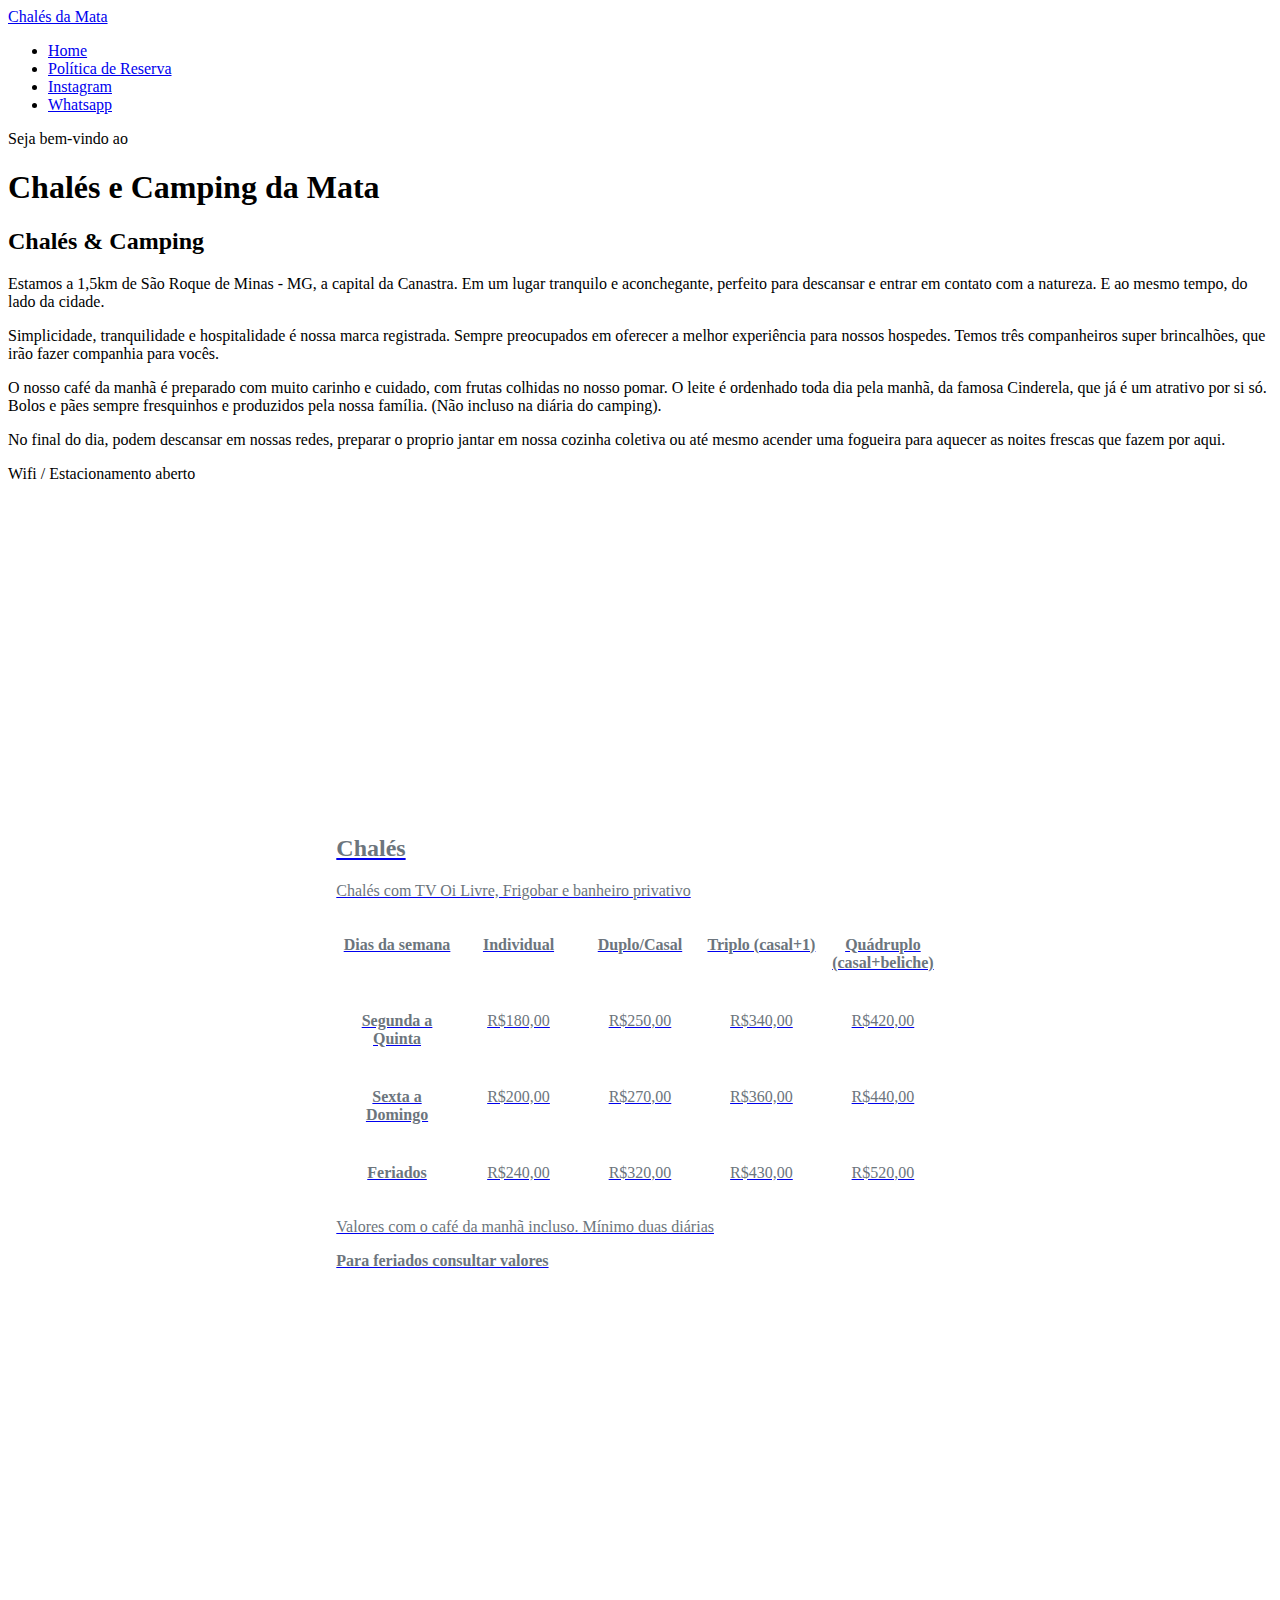
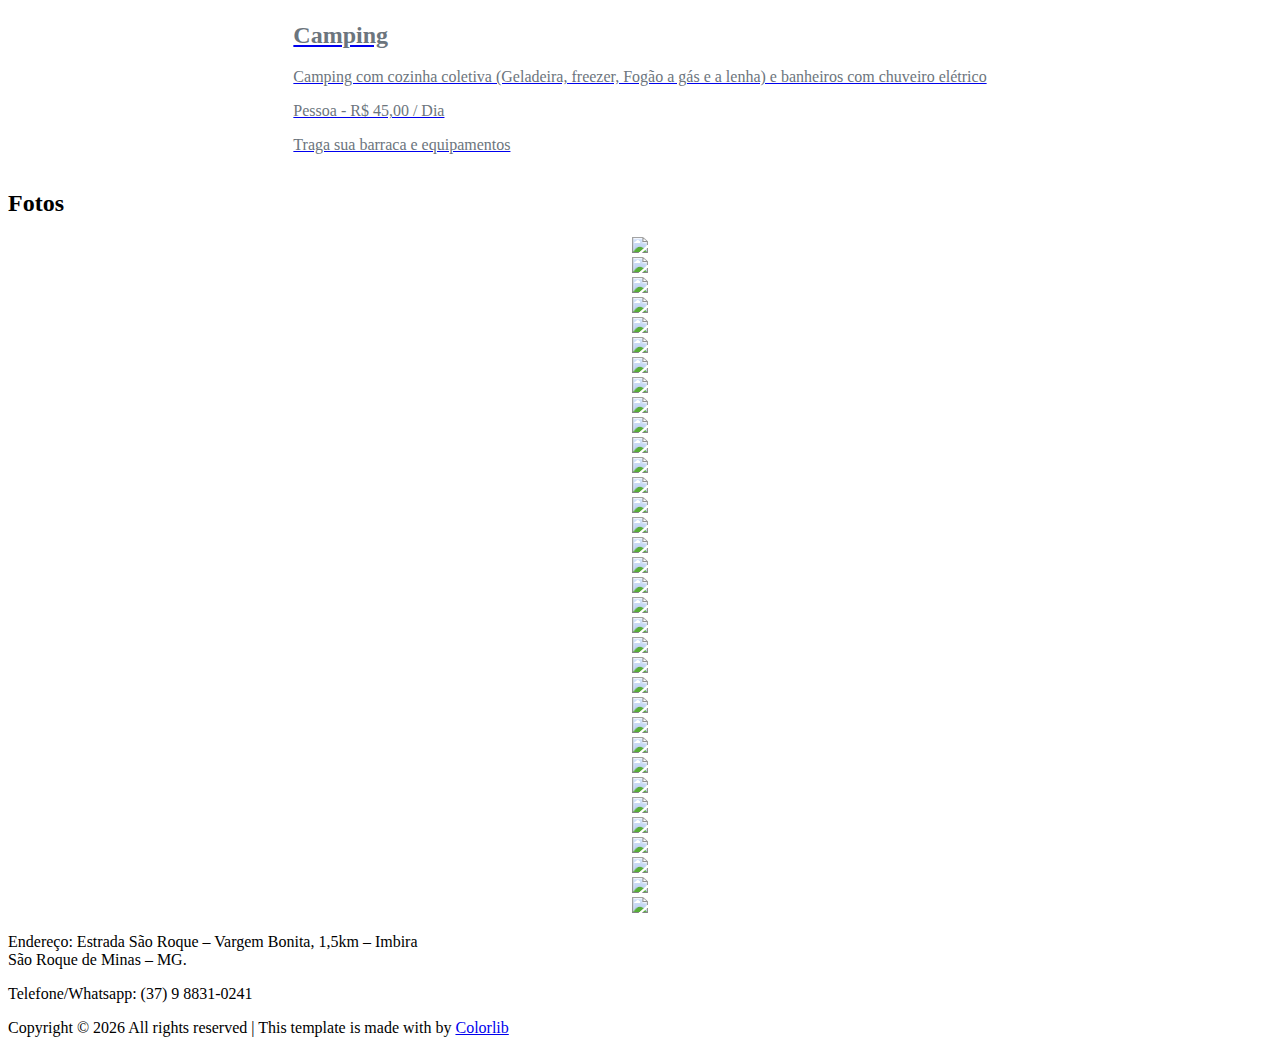
==== index.html @ 2c1f2ed2 "mudança nos preços" ====
<!DOCTYPE HTML>
<html>

<head>
  <meta charset="utf-8">
  <meta http-equiv="X-UA-Compatible" content="IE=edge">
  <title>Chalés e Camping da Mata</title>
  <meta name="viewport" content="width=device-width, initial-scale=1, shrink-to-fit=no">
  <meta name="description" content="" />
  <meta name="keywords" content="dasdasiqweoqwppdasoowq999978s2d2asd7asda5s5" />
  <meta name="author" content="Marcos Rodrigues" />
  <link rel="stylesheet" type="text/css"
    href="//fonts.googleapis.com/css?family=|Roboto+Sans:400,700|Playfair+Display:400,700">

  <link rel="stylesheet" href="css/bootstrap.min.css">
  <link rel="stylesheet" href="css/animate.css">
  <link rel="stylesheet" href="css/owl.carousel.min.css">
  <link rel="stylesheet" href="css/aos.css">
  <link rel="stylesheet" href="css/bootstrap-datepicker.css">
  <link rel="stylesheet" href="css/jquery.timepicker.css">
  <link rel="stylesheet" href="css/fancybox.min.css">

  <link rel="stylesheet" href="fonts/ionicons/css/ionicons.min.css">
  <link rel="stylesheet" href="fonts/fontawesome/css/font-awesome.min.css">

  <!-- Theme Style -->
  <link rel="stylesheet" href="css/style.css">

  <style>
    .owl-carousel.home-slider .slider-item {
      display: flex;
      justify-content: center;
    }
  </style>
</head>

<body>

  <header class="site-header js-site-header">
    <div class="container-fluid">
      <div class="row align-items-center">

        <div class="col-6 col-lg-4 site-logo" data-aos="fade">
          <a href="index.html">Chalés da Mata</a>
          <!-- 
            <img style="height: 70px; width: 70px;" src="/images/logo.png" alt="">
          -->
        </div>
        <div class="col-6 col-lg-8">


          <div class="site-menu-toggle js-site-menu-toggle" data-aos="fade">
            <span></span>
            <span></span>
            <span></span>
          </div>
          <!-- END menu-toggle -->

          <div class="site-navbar js-site-navbar">
            <nav role="navigation">
              <div class="container">
                <div class="row full-height align-items-center">
                  <div class="col-md-6 mx-auto">
                    <ul class="list-unstyled menu">
                      <li class="active"><a href="index.html">Home</a></li>
                      <li><a href="politica.html">Política de Reserva </a></li>
                      <li><a href="https://www.instagram.com/chale_damatacanastra/" target="_blank"><span
                            class="fa fa-instagram"></span> Instagram</a></li>
                      <li><a href="https://api.whatsapp.com/send?phone=5537988310241" target="_blank"><span
                            class="fa fa-whatsapp"></span> Whatsapp</a></li>

                    </ul>
                  </div>
                </div>
              </div>
            </nav>
          </div>
        </div>
      </div>
    </div>
  </header>
  <!-- END head -->

  <section class="site-hero overlay" style="background-image: url(images/chale-2.jpg)"
    data-stellar-background-ratio="0.5">
    <div class="container">
      <div class="row site-hero-inner justify-content-center align-items-center">
        <div class="col-md-10 text-center" data-aos="fade-up">
          <span class="custom-caption text-uppercase text-white d-blo ck  mb-3">Seja bem-vindo ao</span>
          <h1 class="heading">Chalés e Camping da Mata</h1>
          <!-- 
            <div>
                <img style="scale: 0.3;" src="/images/logo.png" alt="">
              </div>
            -->
        </div>
      </div>
    </div>

    <a class="mouse smoothscroll" href="#next">
      <div class="mouse-icon">
        <span class="mouse-wheel"></span>
      </div>
    </a>
  </section>
  <!-- END section -->

  <section class="section bg-light pb-0" id="checkIn">

  </section>

  <section class="section">

    <div class="container">
      <div class="row justify-content-center text-center mb-5">
        <div class="col-md-7">
          <h2 class="heading" data-aos="fade-up">Chalés &amp; Camping</h2>
          <divdata-aos="fade-up" data-aos-delay="100">
            <p>Estamos a 1,5km de São Roque de Minas - MG, a capital da Canastra. Em um lugar tranquilo e aconchegante,
              perfeito para descansar e entrar em contato com a natureza. E ao mesmo tempo, do lado da cidade. </p>
            <p>Simplicidade, tranquilidade e hospitalidade é nossa marca registrada. Sempre preocupados em oferecer a
              melhor experiência para nossos hospedes. Temos três companheiros super
              brincalhões, que irão fazer companhia para vocês. </p>
            <p> O nosso café da manhã é preparado com muito carinho e cuidado, com frutas colhidas no nosso pomar. O
              leite é ordenhado toda dia pela manhã, da famosa Cinderela, que já é um atrativo por si só. Bolos e pães
              sempre fresquinhos e produzidos pela nossa família. (Não incluso na diária do camping). </p>
            <p>No final do dia, podem descansar em nossas redes, preparar o proprio jantar em nossa cozinha coletiva ou
              até mesmo acender uma fogueira para aquecer as noites frescas que fazem por aqui.</p>
            <p> </p>
            <p> Wifi / Estacionamento aberto </p>
        </div>
      </div>
    </div>
    <div style="display:  flex; flex-direction: column; align-items: center;">

      <div class="col-md-9 col-lg-6" data-aos="fade-up">
        <a href="#" class="room">
          <figure class="img-wrap " style="display: flex; justify-content: center;">
            <img src="images/17.jpeg" style="height: 300px;" alt="" class="img-fluid mb-2">
            <img src="images/15.jpeg" style="height: 300px;" alt="" class="img-fluid mb-2">
          </figure>
          <div class="p-2 text-center " style="color:#6c757d;">
            <h2>Chalés</h2>
            <div>
              <p>Chalés com TV Oi Livre, Frigobar e banheiro privativo</p>
              <div>
                <table width="100%" cellspacing="0" cellpadding="4">
                  <tbody>
                    <tr valign="top">
                      <td width="20%">
                        <p style="text-align: center;"><strong>Dias da semana</strong></p>
                      </td>
                      <td width="20%">
                        <p style="text-align: center;"><strong>Individual</strong></p>
                      </td>
                      <td width="20%">
                        <p style="text-align: center;"><strong>Duplo/Casal</strong></p>
                      </td>
                      <td width="20%">
                        <p style="text-align: center;"><strong>Triplo (casal+1)</strong></p>
                      </td>
                      <td width="20%">
                        <p style="text-align: center;"><strong>Quádruplo (casal+beliche)</strong></p>
                      </td>
                    </tr>
                    <tr valign="top">
                      <td width="20%">
                        <p style="text-align: center;"><strong>Segunda a Quinta</strong></p>
                      </td>
                      <td width="20%">
                        <p style="text-align: center;">R$180,00</p>
                      </td>
                      <td width="20%">
                        <p style="text-align: center;">R$250,00</p>
                      </td>
                      <td width="20%">
                        <p style="text-align: center;">R$340,00</p>
                      </td>
                      <td width="20%">
                        <p style="text-align: center;">R$420,00</p>
                      </td>
                    </tr>
                    <tr valign="top">
                      <td width="20%">
                        <p style="text-align: center;"><strong>Sexta a Domingo</strong></p>
                      </td>
                      <td width="20%">
                        <p style="text-align: center;">R$200,00</p>
                      </td>
                      <td width="20%">
                        <p style="text-align: center;">R$270,00</p>
                      </td>
                      <td width="20%">
                        <p style="text-align: center;">R$360,00</p>
                      </td>
                      <td width="20%">
                        <p style="text-align: center;">R$440,00</p>
                      </td>
                    </tr>
                    <tr valign="top">
                      <td width="20%">
                        <p style="text-align: center;"><strong>Feriados</strong></p>
                      </td>
                      <td width="20%">
                        <p style="text-align: center;">R$240,00</p>
                      </td>
                      <td width="20%">
                        <p style="text-align: center;">R$320,00</p>
                      </td>
                      <td width="20%">
                        <p style="text-align: center;">R$430,00</p>
                      </td>
                      <td width="20%">
                        <p style="text-align: center;">R$520,00</p>
                      </td>
                    </tr>
                  </tbody>
                </table>
              </div>
              <p>Valores com o café da manhã incluso. Mínimo duas diárias</p>
              <p><b>Para feriados consultar valores </b></p>
            </div>
          </div>
        </a>
      </div>



      <div class="col-md-9 col-lg-6" data-aos="fade-up">
        <a href="#" class="room">
          <figure class="img-wrap" style="display: flex; justify-content: center">
            <img src="images/23.jpeg" style="height: 300px;" alt="" class="img-fluid mb-2">
            <img src="images/6.jpeg" style="height: 300px;" alt="" class="img-fluid mb-2">

          </figure>
          <div class="p-2 text-center " style="color:#6c757d;">
            <h2>Camping</h2>
            <div>
              <p>Camping com cozinha coletiva (Geladeira, freezer, Fogão a gás e a lenha) e banheiros com chuveiro
                elétrico</p>
              <div>
                <p class="text-uppercase letter-spacing-1">Pessoa - R$ 45,00 / Dia</p>
              </div>
              <p>Traga sua barraca e equipamentos</p>
            </div>
          </div>
        </a>
      </div>


    </div>
    </div>
  </section>


  <section class="section slider-section bg-light">
    <div class="container">
      <div class="row justify-content-center text-center mb-5">
        <div class="col-md-7">
          <h2 class="heading" data-aos="fade-up">Fotos</h2>
        </div>
      </div>
      <div class="row">
        <div class="col-md-12 ">
          <div class="home-slider major-caousel owl-carousel mb-5" data-aos="fade-up" data-aos-delay="200">
            <div class="slider-item">
              <a href="/images/0.jpeg" data-fancybox="images" data-caption="Caption for this image"><img
                  src="/images/0.jpeg" style="width: 400px;"></a>
            </div>

            <div class="slider-item">
              <a href="/images/1.jpeg" data-fancybox="images" data-caption="Caption for this image"><img
                  src="/images/1.jpeg" style="width: 400px;"></a>
            </div>
            <div class="slider-item">
              <a href="/images/3.jpeg" data-fancybox="images" data-caption="Caption for this image"><img
                  src="/images/3.jpeg" style="width: 400px;"></a>
            </div>
            <div class="slider-item">
              <a href="/images/4.jpeg" data-fancybox="images" data-caption="Caption for this image"><img
                  src="/images/4.jpeg" style="width: 400px;"></a>
            </div>
            <div class="slider-item">
              <a href="/images/5.jpeg" data-fancybox="images" data-caption="Caption for this image"><img
                  src="/images/5.jpeg" style="width: 400px;"></a>
            </div>
            <div class="slider-item">
              <a href="/images/6.jpeg" data-fancybox="images" data-caption="Caption for this image"><img
                  src="/images/6.jpeg" style="width: 400px;"></a>
            </div>
            <div class="slider-item">
              <a href="/images/7.jpeg" data-fancybox="images" data-caption="Caption for this image"><img
                  src="/images/7.jpeg" style="width: 400px;"></a>
            </div>
            <div class="slider-item">
              <a href="/images/8.jpeg" data-fancybox="images" data-caption="Caption for this image"><img
                  src="/images/8.jpeg" style="width: 400px;"></a>
            </div>
            <div class="slider-item">
              <a href="/images/9.jpeg" data-fancybox="images" data-caption="Caption for this image"><img
                  src="/images/9.jpeg" style="width: 400px;"></a>
            </div>
            <div class="slider-item">
              <a href="/images/10.jpeg" data-fancybox="images" data-caption="Caption for this image"><img
                  src="/images/10.jpeg" style="width: 400px;"></a>
            </div>
            <div class="slider-item">
              <a href="/images/11.jpeg" data-fancybox="images" data-caption="Caption for this image"><img
                  src="/images/11.jpeg" style="width: 400px;"></a>
            </div>
            <div class="slider-item">
              <a href="/images/12.jpeg" data-fancybox="images" data-caption="Caption for this image"><img
                  src="/images/12.jpeg" style="width: 400px;"></a>
            </div>
            <div class="slider-item">
              <a href="/images/13.jpeg" data-fancybox="images" data-caption="Caption for this image"><img
                  src="/images/13.jpeg" style="width: 400px;"></a>
            </div>
            <div class="slider-item">
              <a href="/images/14.jpeg" data-fancybox="images" data-caption="Caption for this image"><img
                  src="/images/14.jpeg" style="width: 400px;"></a>
            </div>
            <div class="slider-item">
              <a href="/images/15.jpeg" data-fancybox="images" data-caption="Caption for this image"><img
                  src="/images/15.jpeg" style="width: 400px;"></a>
            </div>
            <div class="slider-item">
              <a href="/images/16.jpeg" data-fancybox="images" data-caption="Caption for this image"><img
                  src="/images/16.jpeg" style="width: 400px;"></a>
            </div>
            <div class="slider-item">
              <a href="/images/17.jpeg" data-fancybox="images" data-caption="Caption for this image"><img
                  src="/images/17.jpeg" style="width: 400px;"></a>
            </div>
            <div class="slider-item">
              <a href="/images/18.jpeg" data-fancybox="images" data-caption="Caption for this image"><img
                  src="/images/18.jpeg" style="width: 400px;"></a>
            </div>
            <div class="slider-item">
              <a href="/images/19.jpeg" data-fancybox="images" data-caption="Caption for this image"><img
                  src="/images/19.jpeg" style="width: 400px;"></a>
            </div>
            <div class="slider-item">
              <a href="/images/20.jpeg" data-fancybox="images" data-caption="Caption for this image"><img
                  src="/images/20.jpeg" style="width: 400px;"></a>
            </div>
            <div class="slider-item">
              <a href="/images/21.jpeg" data-fancybox="images" data-caption="Caption for this image"><img
                  src="/images/21.jpeg" style="width: 400px;"></a>
            </div>

            <div class="slider-item">
              <a href="/images/22.jpeg" data-fancybox="images" data-caption="Caption for this image"><img
                  src="/images/22.jpeg" style="width: 400px;"></a>
            </div>
            <div class="slider-item">
              <a href="/images/23.jpeg" data-fancybox="images" data-caption="Caption for this image"><img
                  src="/images/23.jpeg" style="width: 400px;"></a>
            </div>
            <div class="slider-item">
              <a href="/images/24.jpeg" data-fancybox="images" data-caption="Caption for this image"><img
                  src="/images/24.jpeg" style="width: 400px;"></a>
            </div>
            <div class="slider-item">
              <a href="/images/25.jpeg" data-fancybox="images" data-caption="Caption for this image"><img
                  src="/images/25.jpeg" style="width: 400px;"></a>
            </div>
            <div class="slider-item">
              <a href="/images/banheiro-1.jpeg" data-fancybox="images" data-caption="Caption for this image"><img
                  src="/images/banheiro-1.jpeg" style="width: 400px;"></a>
            </div>


            <div class="slider-item">
              <a href="/images/banheiro-2.jpeg" data-fancybox="images" data-caption="Caption for this image"><img
                  src="/images/banheiro-2.jpeg" style="width: 400px;"></a>
            </div>


            <div class="slider-item">
              <a href="/images/banheiro-3.jpeg" data-fancybox="images" data-caption="Caption for this image"><img
                  src="/images/banheiro-3.jpeg" style="width: 400px;"></a>
            </div>


            <div class="slider-item">
              <a href="/images/banheiro-4.jpeg" data-fancybox="images" data-caption="Caption for this image"><img
                  src="/images/banheiro-4.jpeg" style="width: 400px;"></a>
            </div>

            <div class="slider-item">
              <a href="/images/chale-1.jpg" data-fancybox="images" data-caption="Caption for this image"><img
                  src="/images/chale-1.jpg" style="width: 400px;"></a>
            </div>

            <div class="slider-item">
              <a href="/images/chale-2.jpg" data-fancybox="images" data-caption="Caption for this image"><img
                  src="/images/chale-2.jpg" style="width: 400px;"></a>
            </div>

            <div class="slider-item">
              <a href="/images/chale-3.jpeg" data-fancybox="images" data-caption="Caption for this image"><img
                  src="/images/chale-3.jpeg" style="width: 400px;"></a>
            </div>

            <div class="slider-item">
              <a href="/images/cozinha-3.jpeg" data-fancybox="images" data-caption="Caption for this image"><img
                  src="/images/cozinha-3.jpeg" style="width: 400px;"></a>
            </div>

            <div class="slider-item">
              <a href="/images/1.jpeg" data-fancybox="images" data-caption="Caption for this image"><img
                  src="/images/1.jpeg" style="width: 400px;"></a>
            </div>

          </div>
          <!-- END slider -->
        </div>

      </div>
    </div>
  </section>
  <!-- END section -->



  <footer class="section footer-section">
    <div class="container">
      <div class="col-md-3 mb-5 pr-md-5 contact-info">
        <!-- <li>198 West 21th Street, <br> Suite 721 New York NY 10016</li> -->
        <p><span class="d-block"><span class="ion-ios-location h5 mr-3 text-primary"></span>Endereço:</span>
          <span>Estrada São Roque – Vargem Bonita, 1,5km – Imbira
            <br> São Roque de Minas – MG.</span>
        </p>
        <p><span class="d-block"><span class="fa fa-whatsapp h5 mr-3 text-primary"></span>Telefone/Whatsapp:</span>
          <span> (37) 9 8831-0241</span>
        </p>
      </div>
    </div>
    <div class="row pt-5">
      <p class="col-md-6 text-left">
        <!-- Link back to Colorlib can't be removed. Template is licensed under CC BY 3.0. -->
        Copyright &copy;
        <script>document.write(new Date().getFullYear());</script> All rights reserved | This template is made with <i
          class="icon-heart-o" aria-hidden="true"></i> by <a href="https://colorlib.com" target="_blank">Colorlib</a>
        <!-- Link back to Colorlib can't be removed. Template is licensed under CC BY 3.0. -->
      </p>

      <p class="col-md-6 text-right social">
        <a href="#"><span class="fa fa-tripadvisor"></span></a>
        <a href="#"><span class="fa fa-vimeo"></span></a>
      </p>
    </div>
    </div>
  </footer>

  <script src="js/jquery-3.3.1.min.js"></script>
  <script src="js/jquery-migrate-3.0.1.min.js"></script>
  <script src="js/popper.min.js"></script>
  <script src="js/bootstrap.min.js"></script>
  <script src="js/owl.carousel.min.js"></script>
  <script src="js/jquery.stellar.min.js"></script>
  <script src="js/jquery.fancybox.min.js"></script>


  <script src="js/aos.js"></script>

  <script src="js/bootstrap-datepicker.js"></script>
  <script src="js/jquery.timepicker.min.js"></script>



  <script src="js/main.js"></script>
</body>

</html>
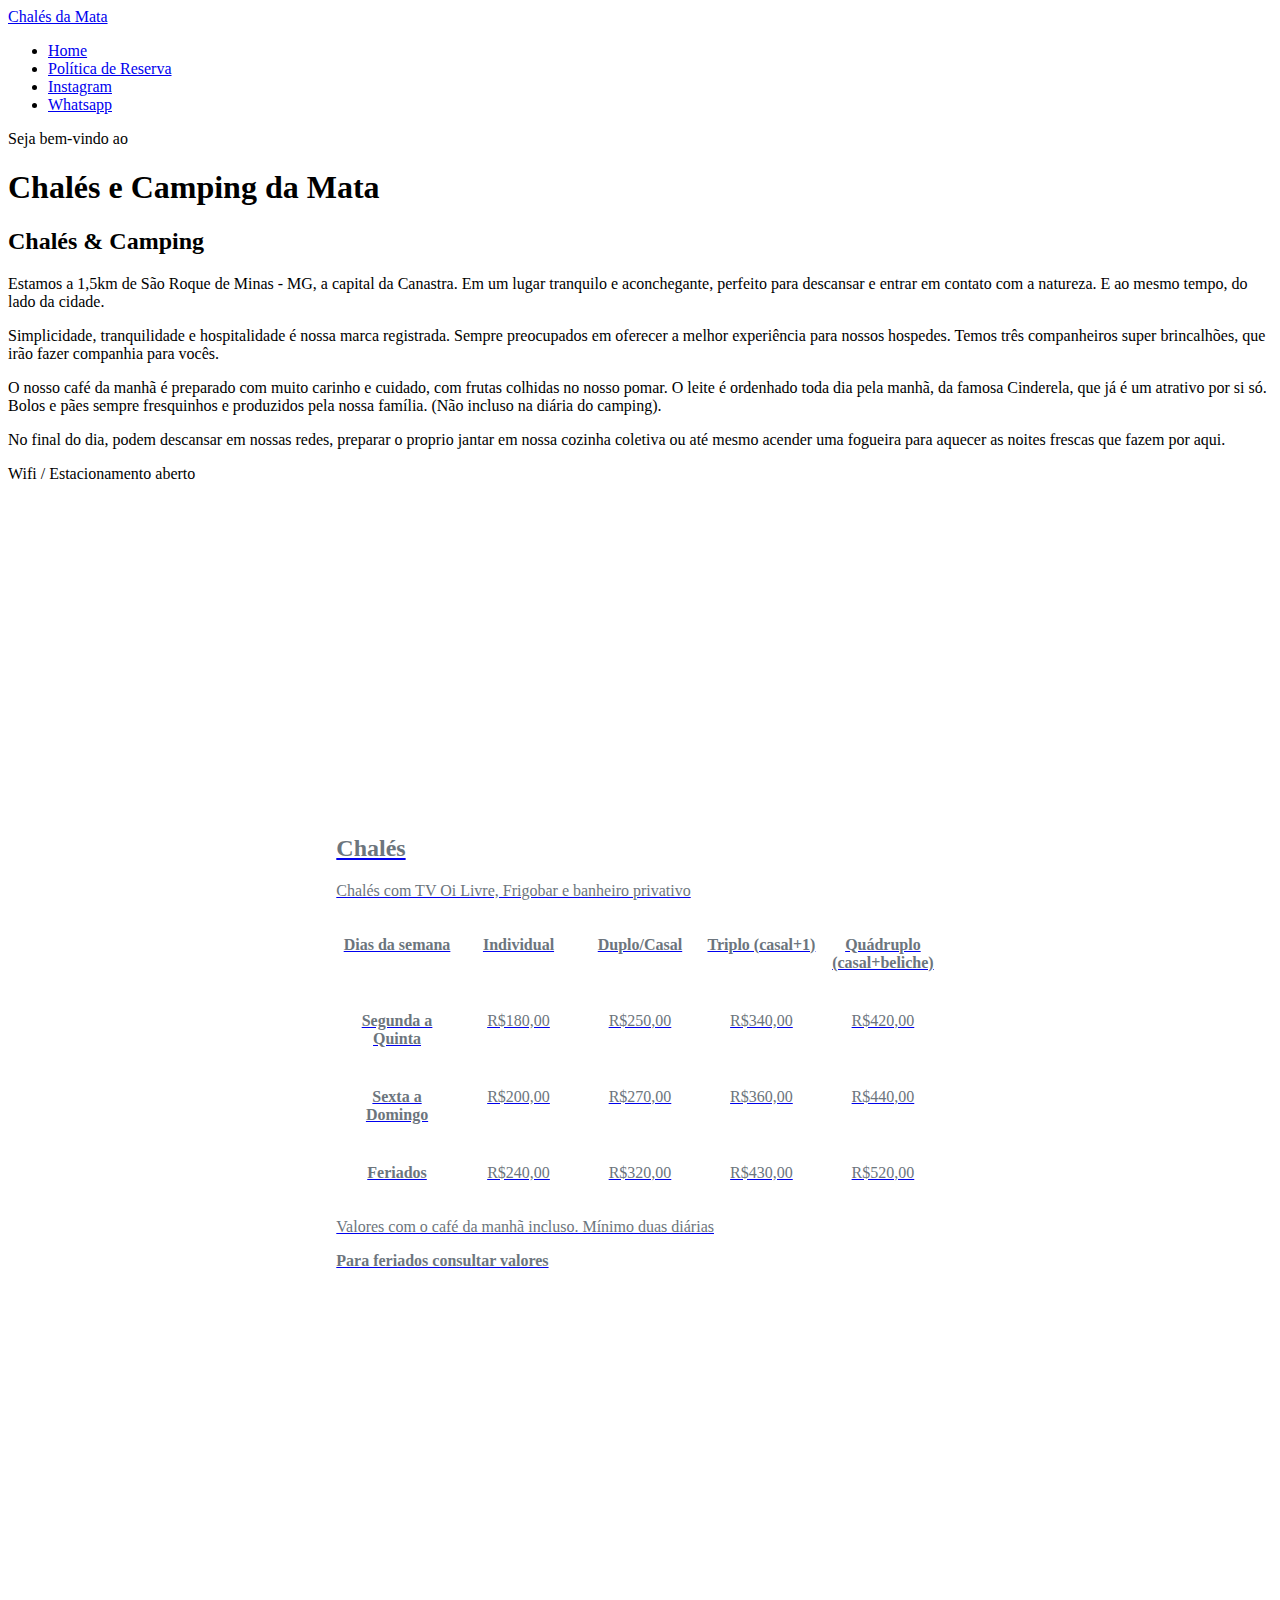
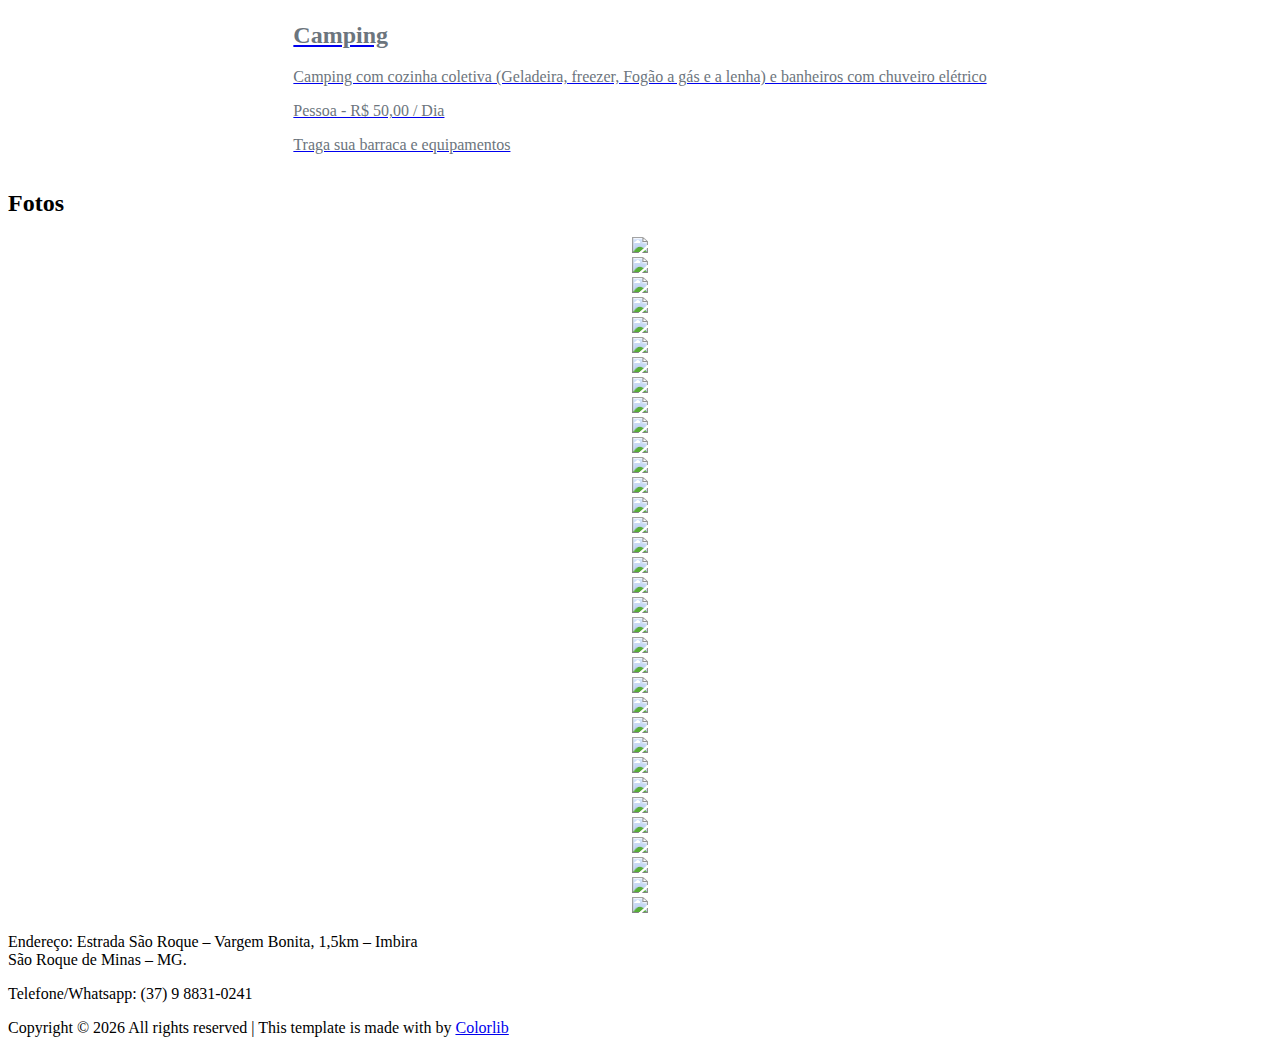
==== commit f3e2e17a: "Valor camping" ====
--- a/index.html
+++ b/index.html
@@ -239,7 +239,7 @@
               <p>Camping com cozinha coletiva (Geladeira, freezer, Fogão a gás e a lenha) e banheiros com chuveiro
                 elétrico</p>
               <div>
-                <p class="text-uppercase letter-spacing-1">Pessoa - R$ 45,00 / Dia</p>
+                <p class="text-uppercase letter-spacing-1">Pessoa - R$ 50,00 / Dia</p>
               </div>
               <p>Traga sua barraca e equipamentos</p>
             </div>
@@ -473,4 +473,4 @@
   <script src="js/main.js"></script>
 </body>
 
-</html>+</html>
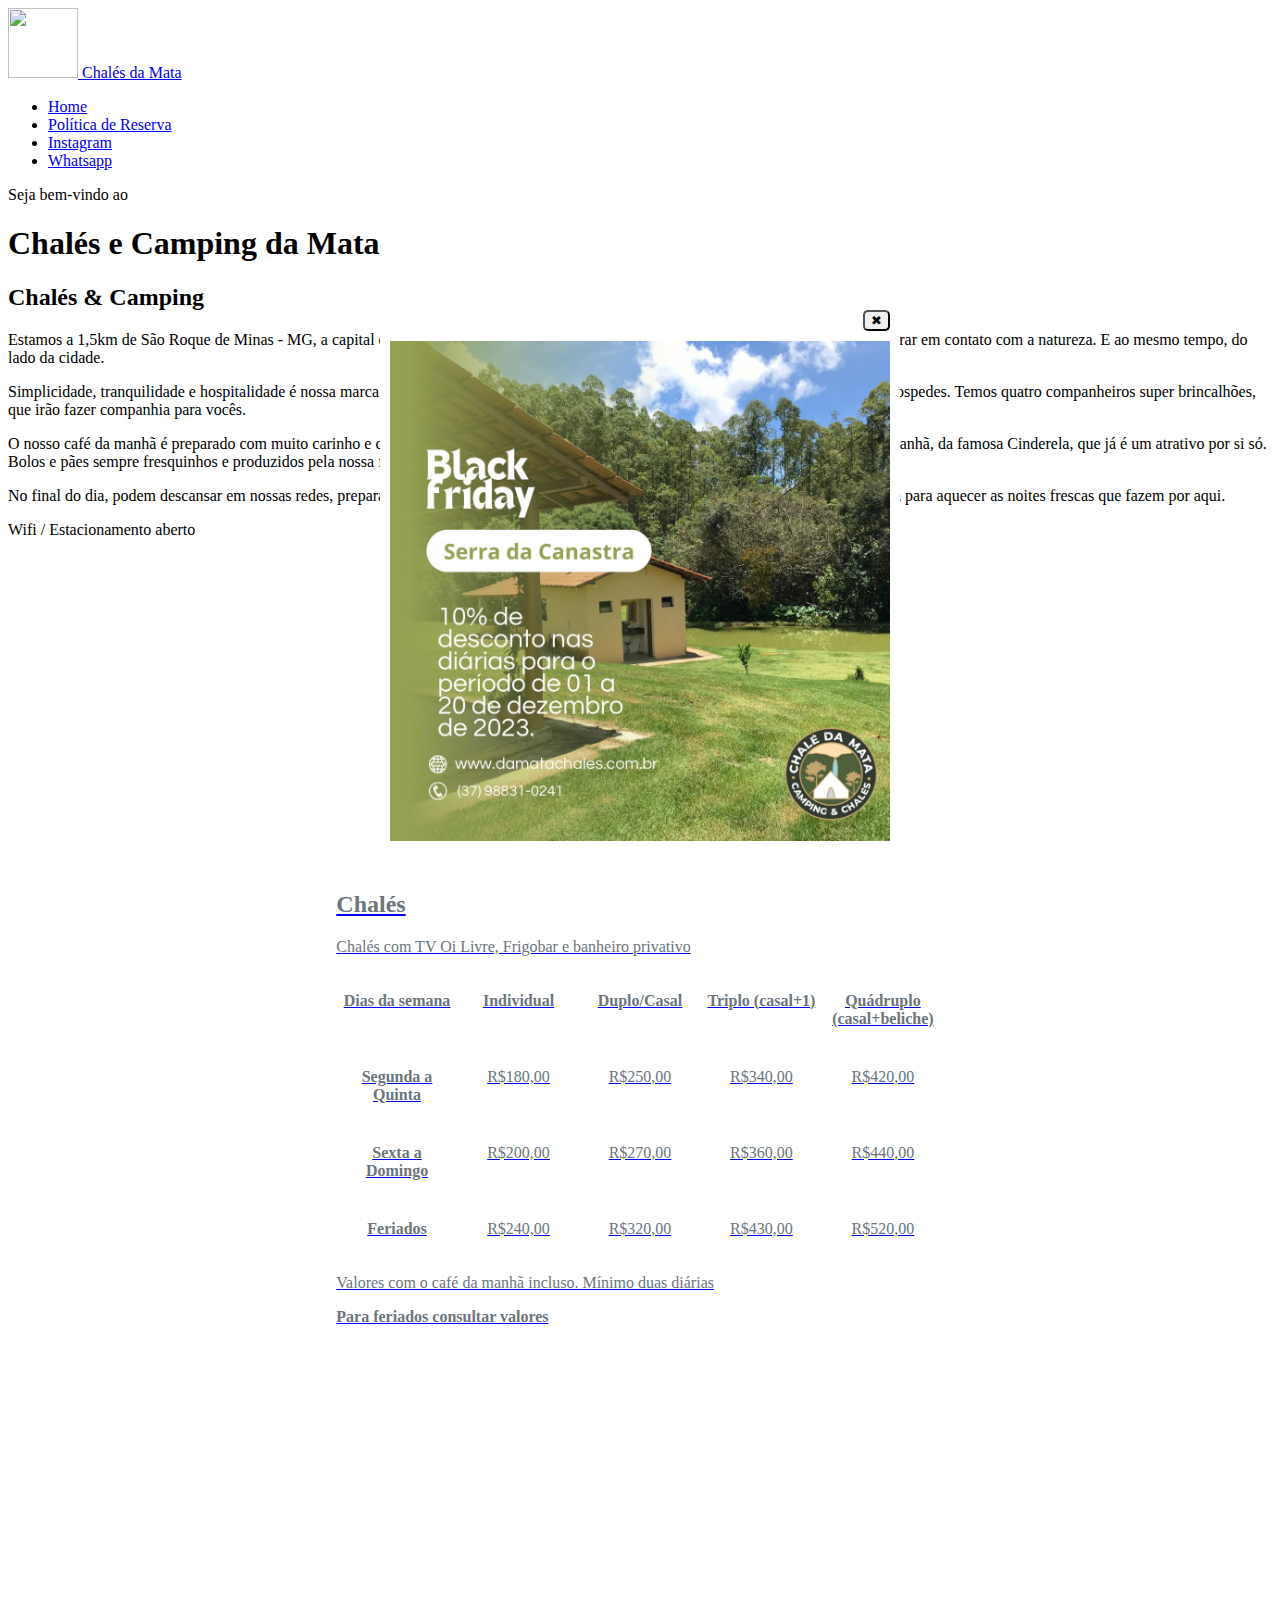
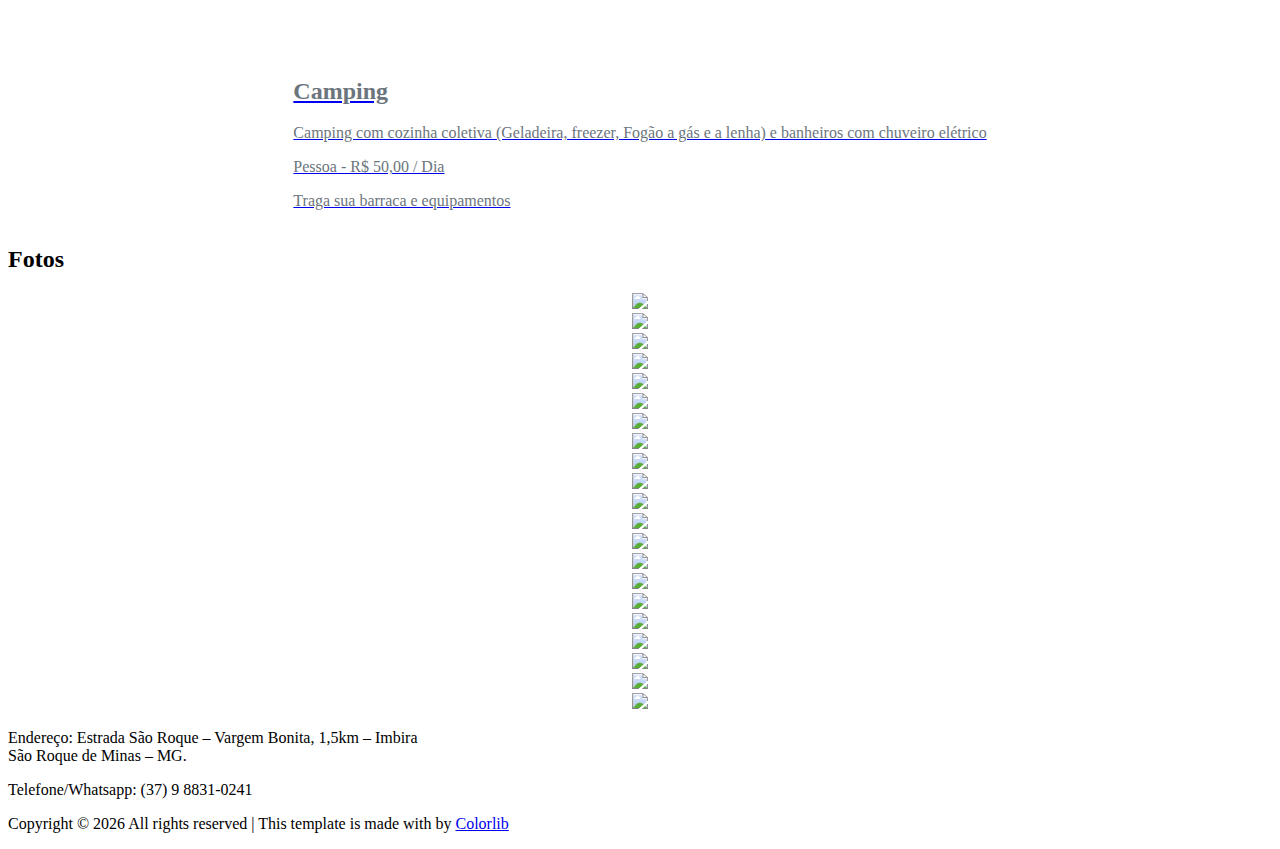
==== commit 9fd64453: "black" ====
--- a/index.html
+++ b/index.html
@@ -31,20 +31,56 @@
       display: flex;
       justify-content: center;
     }
+
+    dialog::backdrop {
+      opacity: 0.5;
+      background-color: black;
+      backdrop-filter: blur(1px)
+    }
+
+    #dialogBox {
+      background-color: transparent;
+      border: none;
+      display: flex;
+      flex-direction: column;
+      justify-content: center;
+    }
+
+    #dialogBox>div {
+      background-color: white;
+      height: fit-content;
+      border-radius: 8px;
+      padding: 10px;
+      border: none;
+    }
+
+    #dialogBox>div>header {
+      display: flex;
+      align-items: center;
+      justify-content: space-between;
+    }
+
+    #closeDialogHeader {
+      cursor: pointer;
+      border-radius: 5px;
+      margin-bottom: 10px;
+    }
   </style>
 </head>
 
 <body>
+
+ 
 
   <header class="site-header js-site-header">
     <div class="container-fluid">
       <div class="row align-items-center">
 
         <div class="col-6 col-lg-4 site-logo" data-aos="fade">
-          <a href="index.html">Chalés da Mata</a>
-          <!-- 
-            <img style="height: 70px; width: 70px;" src="/images/logo.png" alt="">
-          -->
+          <a href="index.html">
+            <img style="height: 70px; width: 70px;" src="/images/logo.svg" alt="">
+
+            Chalés da Mata</a>
         </div>
         <div class="col-6 col-lg-8">
 
@@ -81,8 +117,7 @@
   </header>
   <!-- END head -->
 
-  <section class="site-hero overlay" style="background-image: url(images/chale-2.jpg)"
-    data-stellar-background-ratio="0.5">
+  <section class="site-hero overlay" style="background-image: url(images/capa.png)" data-stellar-background-ratio="0.5">
     <div class="container">
       <div class="row site-hero-inner justify-content-center align-items-center">
         <div class="col-md-10 text-center" data-aos="fade-up">
@@ -108,9 +143,19 @@
   <section class="section bg-light pb-0" id="checkIn">
 
   </section>
-
+  <dialog id="dialogBox">
+    <div>
+      <header style="display: flex; justify-content: flex-end;">
+        <button onclick="fecharModal()" id="closeDialogHeader">&#x2716</button>
+      </header>
+
+      <section>
+        <img src="./images/black.jpeg" style="aspect-ratio: 1/1; width: min(80vw, 500px)">
+      </section>
+    </div>
+  </dialog>
   <section class="section">
-
+   
     <div class="container">
       <div class="row justify-content-center text-center mb-5">
         <div class="col-md-7">
@@ -119,7 +164,7 @@
             <p>Estamos a 1,5km de São Roque de Minas - MG, a capital da Canastra. Em um lugar tranquilo e aconchegante,
               perfeito para descansar e entrar em contato com a natureza. E ao mesmo tempo, do lado da cidade. </p>
             <p>Simplicidade, tranquilidade e hospitalidade é nossa marca registrada. Sempre preocupados em oferecer a
-              melhor experiência para nossos hospedes. Temos três companheiros super
+              melhor experiência para nossos hospedes. Temos quatro companheiros super
               brincalhões, que irão fazer companhia para vocês. </p>
             <p> O nosso café da manhã é preparado com muito carinho e cuidado, com frutas colhidas no nosso pomar. O
               leite é ordenhado toda dia pela manhã, da famosa Cinderela, que já é um atrativo por si só. Bolos e pães
@@ -136,8 +181,8 @@
       <div class="col-md-9 col-lg-6" data-aos="fade-up">
         <a href="#" class="room">
           <figure class="img-wrap " style="display: flex; justify-content: center;">
-            <img src="images/17.jpeg" style="height: 300px;" alt="" class="img-fluid mb-2">
-            <img src="images/15.jpeg" style="height: 300px;" alt="" class="img-fluid mb-2">
+            <img src="images/26.jpeg" style="height: 300px;" alt="" class="img-fluid mb-2">
+            <img src="images/27.jpeg" style="height: 300px;" alt="" class="img-fluid mb-2">
           </figure>
           <div class="p-2 text-center " style="color:#6c757d;">
             <h2>Chalés</h2>
@@ -229,8 +274,8 @@
       <div class="col-md-9 col-lg-6" data-aos="fade-up">
         <a href="#" class="room">
           <figure class="img-wrap" style="display: flex; justify-content: center">
-            <img src="images/23.jpeg" style="height: 300px;" alt="" class="img-fluid mb-2">
-            <img src="images/6.jpeg" style="height: 300px;" alt="" class="img-fluid mb-2">
+            <img src="images/camping-5.jpeg" style="height: 300px;" alt="" class="img-fluid mb-2">
+            <img src="images/camping-6.jpeg" style="height: 300px;" alt="" class="img-fluid mb-2">
 
           </figure>
           <div class="p-2 text-center " style="color:#6c757d;">
@@ -333,14 +378,6 @@
                   src="/images/17.jpeg" style="width: 400px;"></a>
             </div>
             <div class="slider-item">
-              <a href="/images/18.jpeg" data-fancybox="images" data-caption="Caption for this image"><img
-                  src="/images/18.jpeg" style="width: 400px;"></a>
-            </div>
-            <div class="slider-item">
-              <a href="/images/19.jpeg" data-fancybox="images" data-caption="Caption for this image"><img
-                  src="/images/19.jpeg" style="width: 400px;"></a>
-            </div>
-            <div class="slider-item">
               <a href="/images/20.jpeg" data-fancybox="images" data-caption="Caption for this image"><img
                   src="/images/20.jpeg" style="width: 400px;"></a>
             </div>
@@ -350,64 +387,9 @@
             </div>
 
             <div class="slider-item">
-              <a href="/images/22.jpeg" data-fancybox="images" data-caption="Caption for this image"><img
-                  src="/images/22.jpeg" style="width: 400px;"></a>
-            </div>
-            <div class="slider-item">
               <a href="/images/23.jpeg" data-fancybox="images" data-caption="Caption for this image"><img
                   src="/images/23.jpeg" style="width: 400px;"></a>
             </div>
-            <div class="slider-item">
-              <a href="/images/24.jpeg" data-fancybox="images" data-caption="Caption for this image"><img
-                  src="/images/24.jpeg" style="width: 400px;"></a>
-            </div>
-            <div class="slider-item">
-              <a href="/images/25.jpeg" data-fancybox="images" data-caption="Caption for this image"><img
-                  src="/images/25.jpeg" style="width: 400px;"></a>
-            </div>
-            <div class="slider-item">
-              <a href="/images/banheiro-1.jpeg" data-fancybox="images" data-caption="Caption for this image"><img
-                  src="/images/banheiro-1.jpeg" style="width: 400px;"></a>
-            </div>
-
-
-            <div class="slider-item">
-              <a href="/images/banheiro-2.jpeg" data-fancybox="images" data-caption="Caption for this image"><img
-                  src="/images/banheiro-2.jpeg" style="width: 400px;"></a>
-            </div>
-
-
-            <div class="slider-item">
-              <a href="/images/banheiro-3.jpeg" data-fancybox="images" data-caption="Caption for this image"><img
-                  src="/images/banheiro-3.jpeg" style="width: 400px;"></a>
-            </div>
-
-
-            <div class="slider-item">
-              <a href="/images/banheiro-4.jpeg" data-fancybox="images" data-caption="Caption for this image"><img
-                  src="/images/banheiro-4.jpeg" style="width: 400px;"></a>
-            </div>
-
-            <div class="slider-item">
-              <a href="/images/chale-1.jpg" data-fancybox="images" data-caption="Caption for this image"><img
-                  src="/images/chale-1.jpg" style="width: 400px;"></a>
-            </div>
-
-            <div class="slider-item">
-              <a href="/images/chale-2.jpg" data-fancybox="images" data-caption="Caption for this image"><img
-                  src="/images/chale-2.jpg" style="width: 400px;"></a>
-            </div>
-
-            <div class="slider-item">
-              <a href="/images/chale-3.jpeg" data-fancybox="images" data-caption="Caption for this image"><img
-                  src="/images/chale-3.jpeg" style="width: 400px;"></a>
-            </div>
-
-            <div class="slider-item">
-              <a href="/images/cozinha-3.jpeg" data-fancybox="images" data-caption="Caption for this image"><img
-                  src="/images/cozinha-3.jpeg" style="width: 400px;"></a>
-            </div>
-
             <div class="slider-item">
               <a href="/images/1.jpeg" data-fancybox="images" data-caption="Caption for this image"><img
                   src="/images/1.jpeg" style="width: 400px;"></a>
@@ -473,4 +455,4 @@
   <script src="js/main.js"></script>
 </body>
 
-</html>
+</html>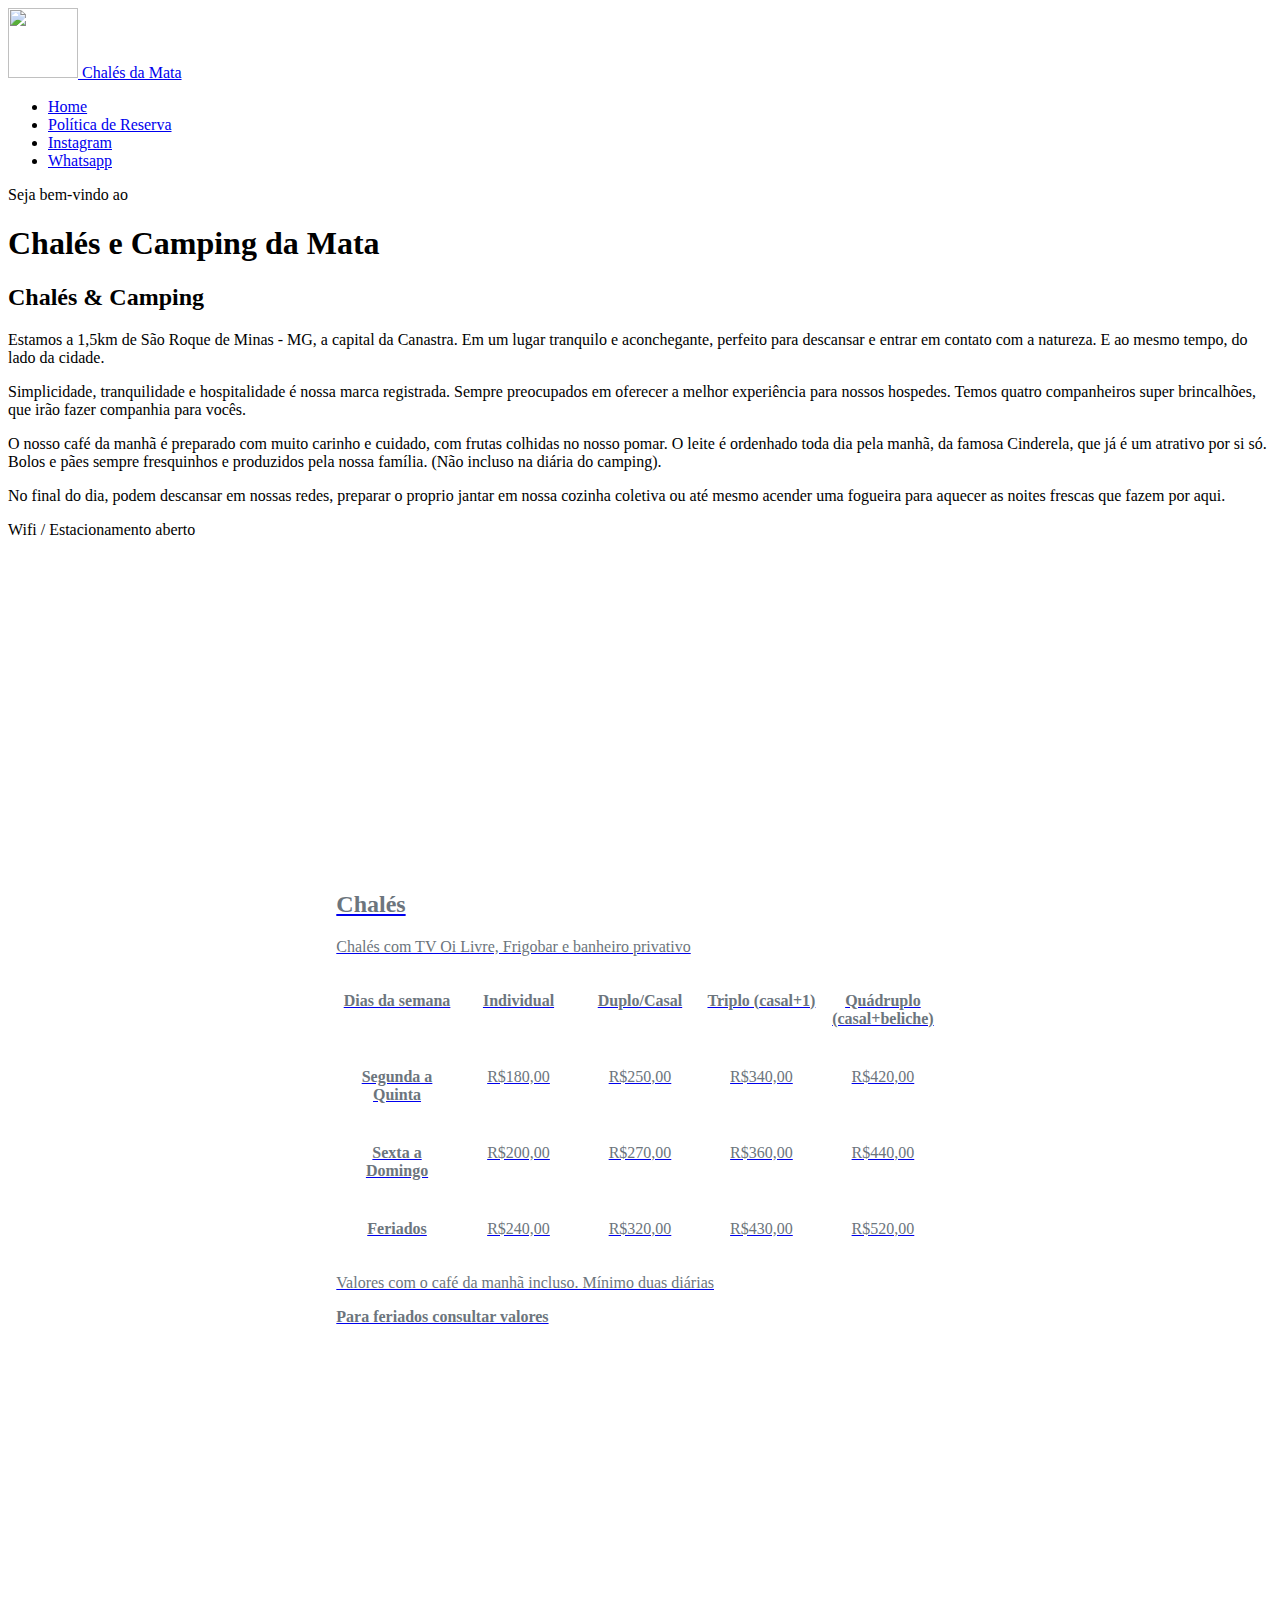
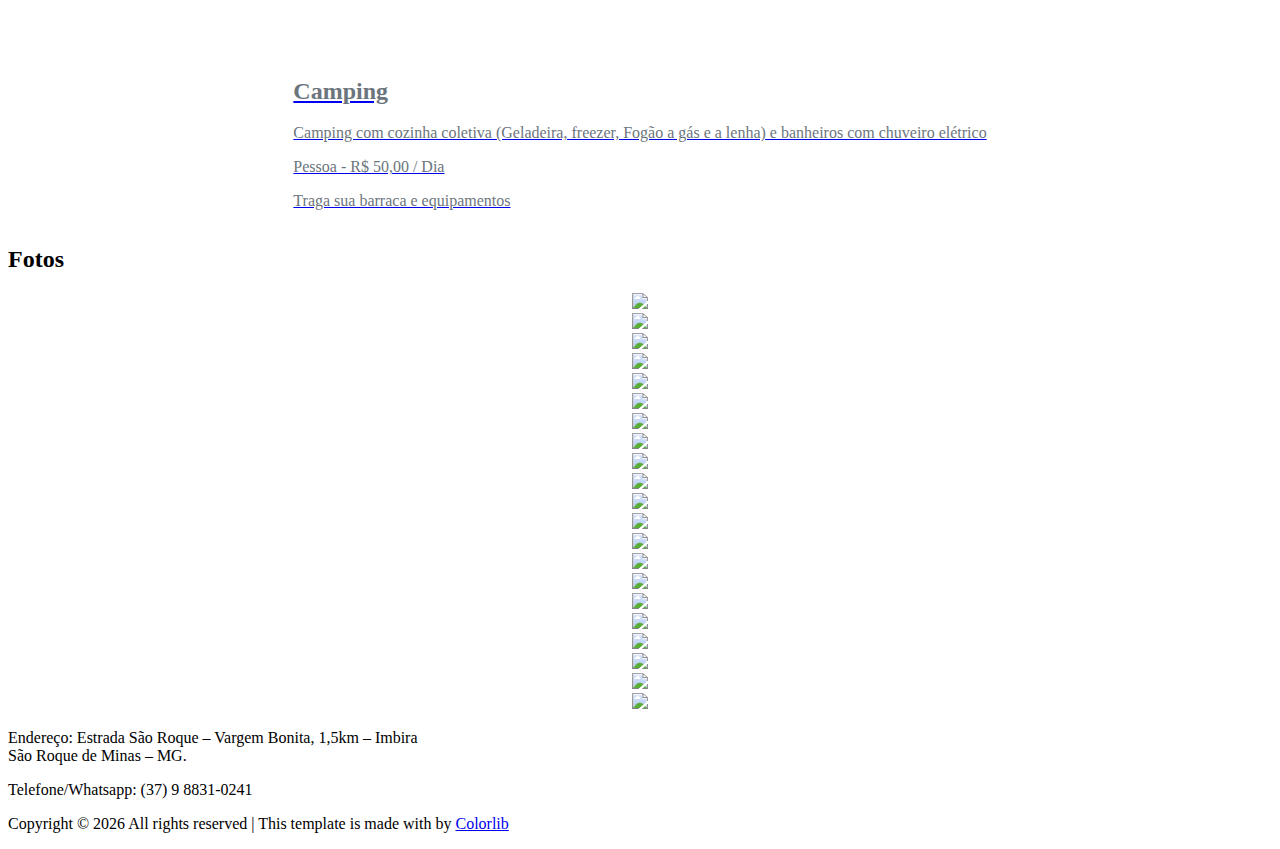
==== commit 203d8f71: "t" ====
--- a/index.html
+++ b/index.html
@@ -7,7 +7,7 @@
   <title>Chalés e Camping da Mata</title>
   <meta name="viewport" content="width=device-width, initial-scale=1, shrink-to-fit=no">
   <meta name="description" content="" />
-  <meta name="keywords" content="dasdasiqweoqwppdasoowq999978s2d2asd7asda5s5" />
+  <meta name="keywords" content="chalé da mata, chalés, são roque de minas, sao roque, serra da canastra, serra, canastra, chales" />
   <meta name="author" content="Marcos Rodrigues" />
   <link rel="stylesheet" type="text/css"
     href="//fonts.googleapis.com/css?family=|Roboto+Sans:400,700|Playfair+Display:400,700">
@@ -143,17 +143,6 @@
   <section class="section bg-light pb-0" id="checkIn">
 
   </section>
-  <dialog id="dialogBox">
-    <div>
-      <header style="display: flex; justify-content: flex-end;">
-        <button onclick="fecharModal()" id="closeDialogHeader">&#x2716</button>
-      </header>
-
-      <section>
-        <img src="./images/black.jpeg" style="aspect-ratio: 1/1; width: min(80vw, 500px)">
-      </section>
-    </div>
-  </dialog>
   <section class="section">
    
     <div class="container">
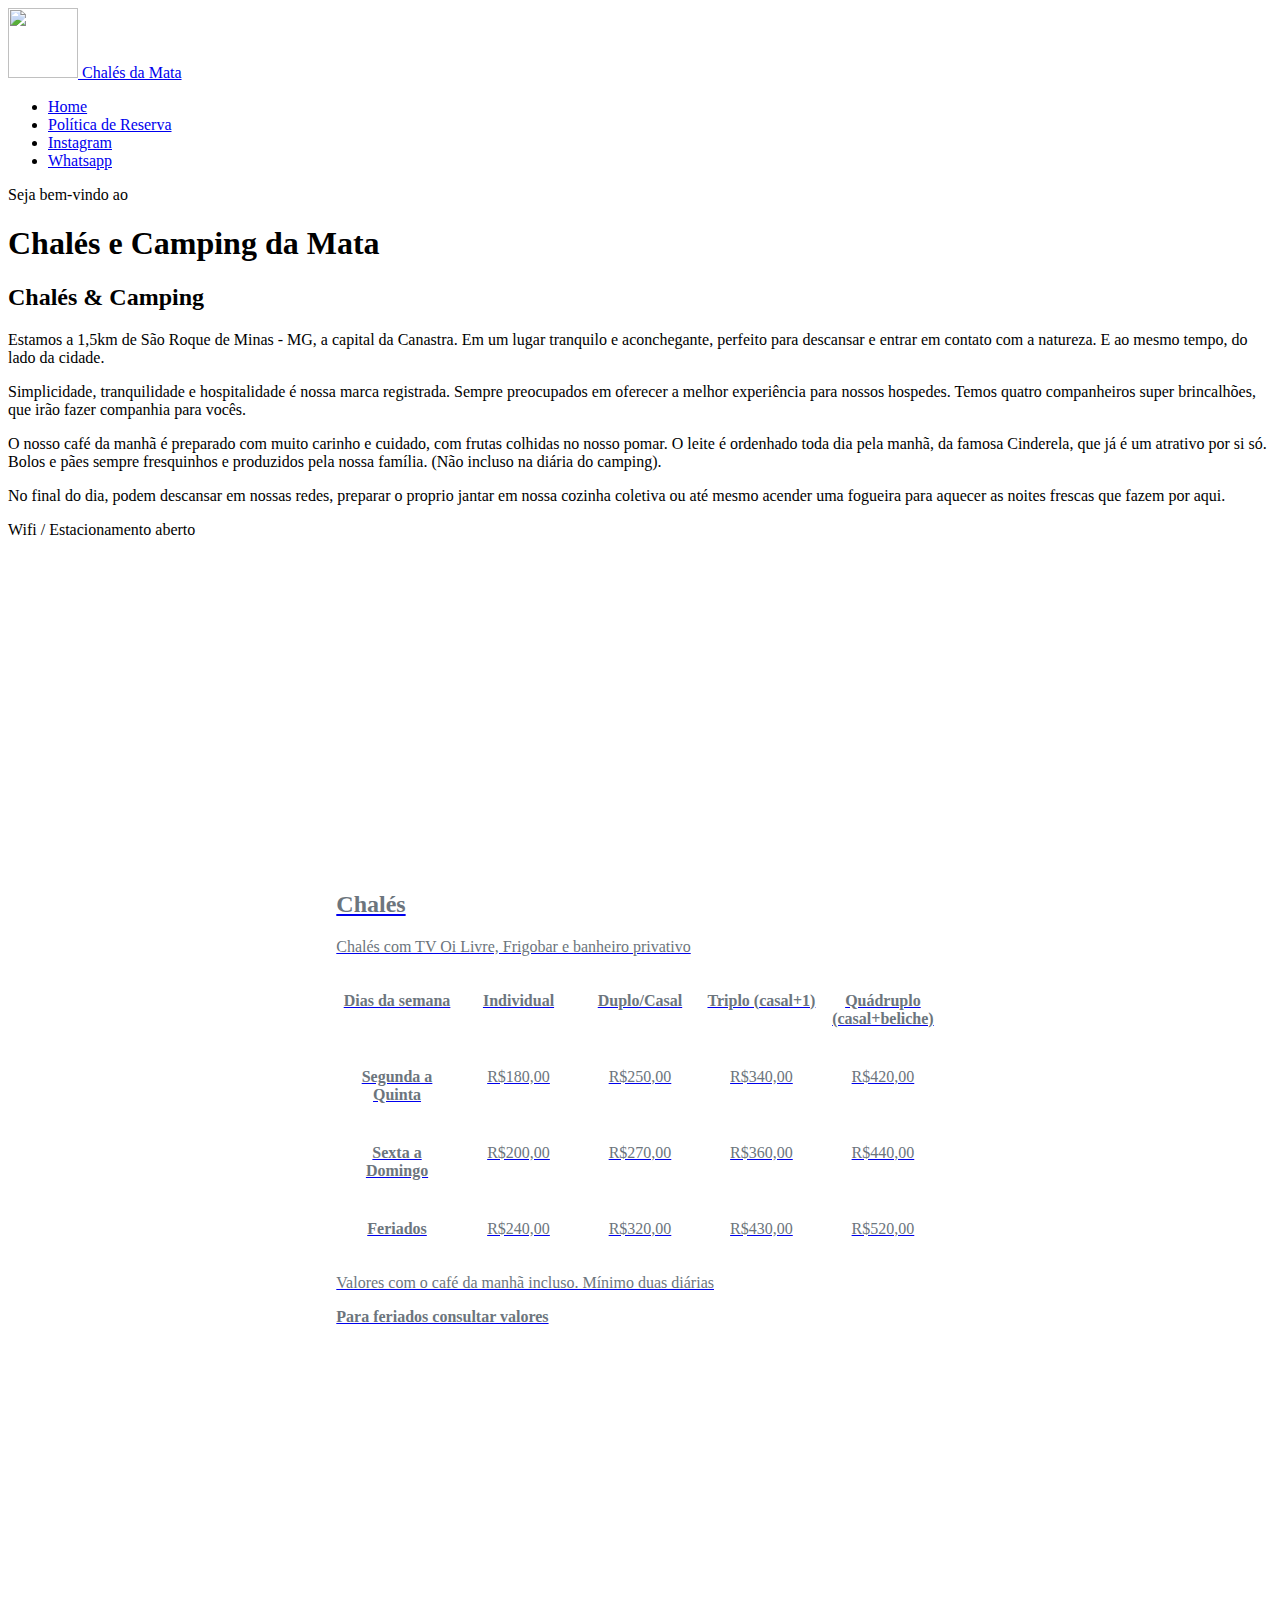
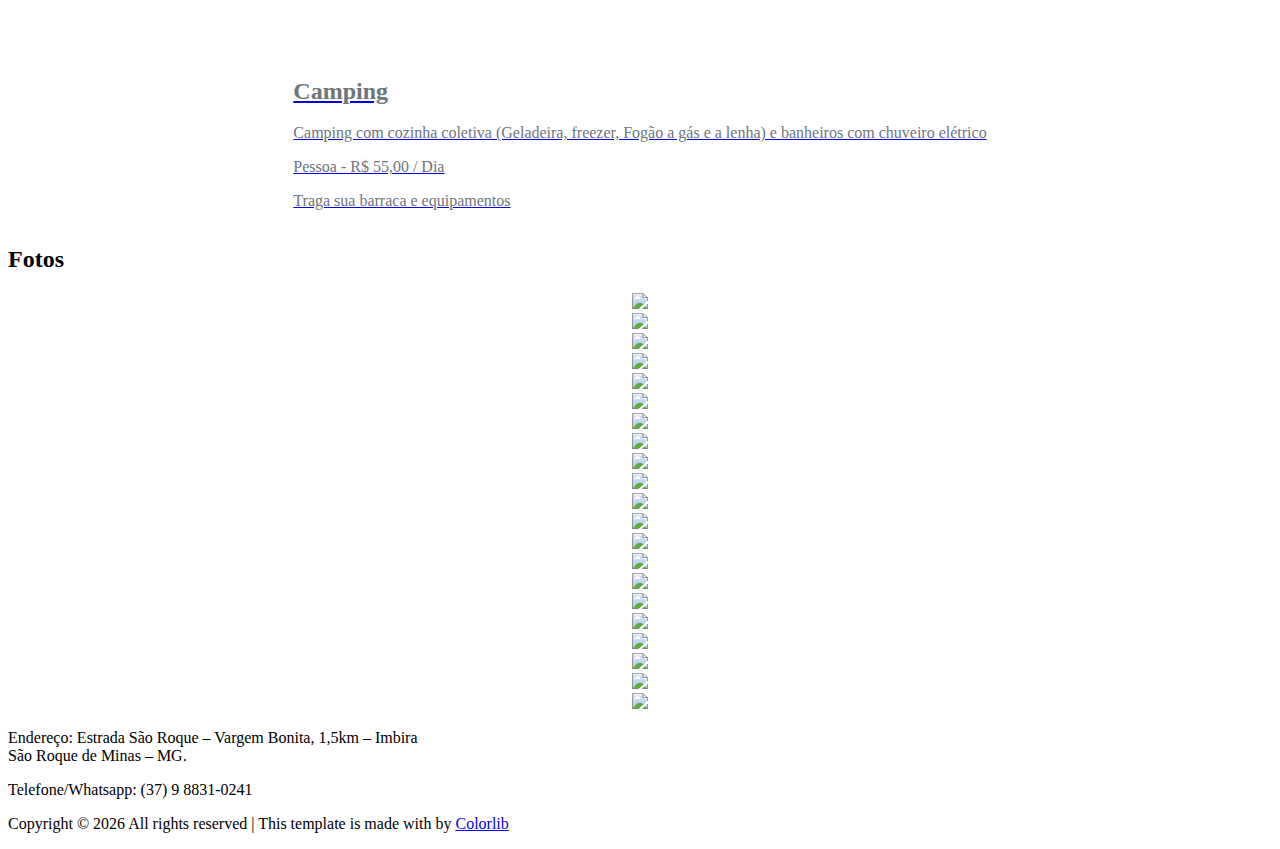
==== commit 16c9aea1: "Update index.html" ====
--- a/index.html
+++ b/index.html
@@ -7,7 +7,7 @@
   <title>Chalés e Camping da Mata</title>
   <meta name="viewport" content="width=device-width, initial-scale=1, shrink-to-fit=no">
   <meta name="description" content="" />
-  <meta name="keywords" content="chalé da mata, chalés, são roque de minas, sao roque, serra da canastra, serra, canastra, chales" />
+  <meta name="keywords" content="dasdasiqweoqwppdasoowq999978s2d2asd7asda5s5" />
   <meta name="author" content="Marcos Rodrigues" />
   <link rel="stylesheet" type="text/css"
     href="//fonts.googleapis.com/css?family=|Roboto+Sans:400,700|Playfair+Display:400,700">
@@ -31,46 +31,10 @@
       display: flex;
       justify-content: center;
     }
-
-    dialog::backdrop {
-      opacity: 0.5;
-      background-color: black;
-      backdrop-filter: blur(1px)
-    }
-
-    #dialogBox {
-      background-color: transparent;
-      border: none;
-      display: flex;
-      flex-direction: column;
-      justify-content: center;
-    }
-
-    #dialogBox>div {
-      background-color: white;
-      height: fit-content;
-      border-radius: 8px;
-      padding: 10px;
-      border: none;
-    }
-
-    #dialogBox>div>header {
-      display: flex;
-      align-items: center;
-      justify-content: space-between;
-    }
-
-    #closeDialogHeader {
-      cursor: pointer;
-      border-radius: 5px;
-      margin-bottom: 10px;
-    }
   </style>
 </head>
 
 <body>
-
- 
 
   <header class="site-header js-site-header">
     <div class="container-fluid">
@@ -78,8 +42,8 @@
 
         <div class="col-6 col-lg-4 site-logo" data-aos="fade">
           <a href="index.html">
-            <img style="height: 70px; width: 70px;" src="/images/logo.svg" alt="">
-
+          <img style="height: 70px; width: 70px;" src="/images/logo.svg" alt="">
+            
             Chalés da Mata</a>
         </div>
         <div class="col-6 col-lg-8">
@@ -117,7 +81,8 @@
   </header>
   <!-- END head -->
 
-  <section class="site-hero overlay" style="background-image: url(images/capa.png)" data-stellar-background-ratio="0.5">
+  <section class="site-hero overlay" style="background-image: url(images/capa.png)"
+    data-stellar-background-ratio="0.5">
     <div class="container">
       <div class="row site-hero-inner justify-content-center align-items-center">
         <div class="col-md-10 text-center" data-aos="fade-up">
@@ -143,8 +108,9 @@
   <section class="section bg-light pb-0" id="checkIn">
 
   </section>
+
   <section class="section">
-   
+
     <div class="container">
       <div class="row justify-content-center text-center mb-5">
         <div class="col-md-7">
@@ -273,7 +239,7 @@
               <p>Camping com cozinha coletiva (Geladeira, freezer, Fogão a gás e a lenha) e banheiros com chuveiro
                 elétrico</p>
               <div>
-                <p class="text-uppercase letter-spacing-1">Pessoa - R$ 50,00 / Dia</p>
+                <p class="text-uppercase letter-spacing-1">Pessoa - R$ 55,00 / Dia</p>
               </div>
               <p>Traga sua barraca e equipamentos</p>
             </div>
@@ -444,4 +410,4 @@
   <script src="js/main.js"></script>
 </body>
 
-</html>+</html>
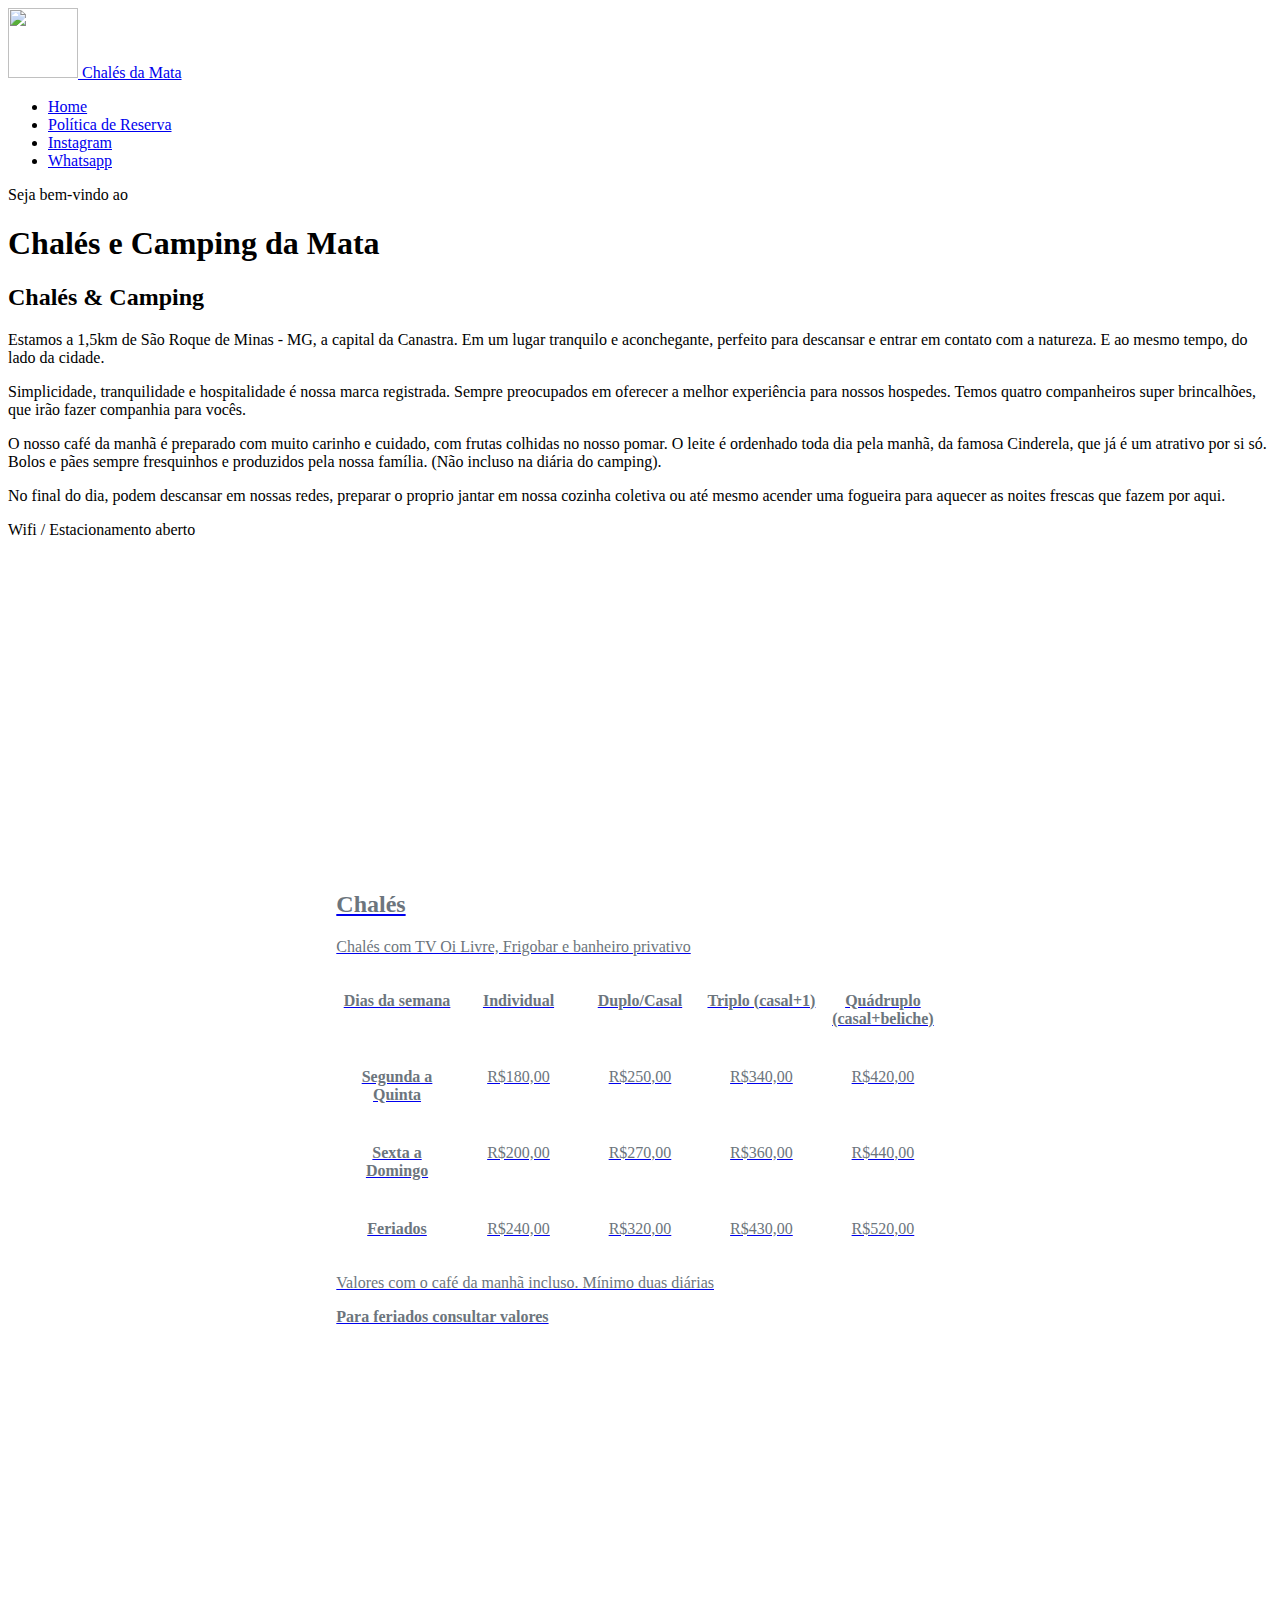
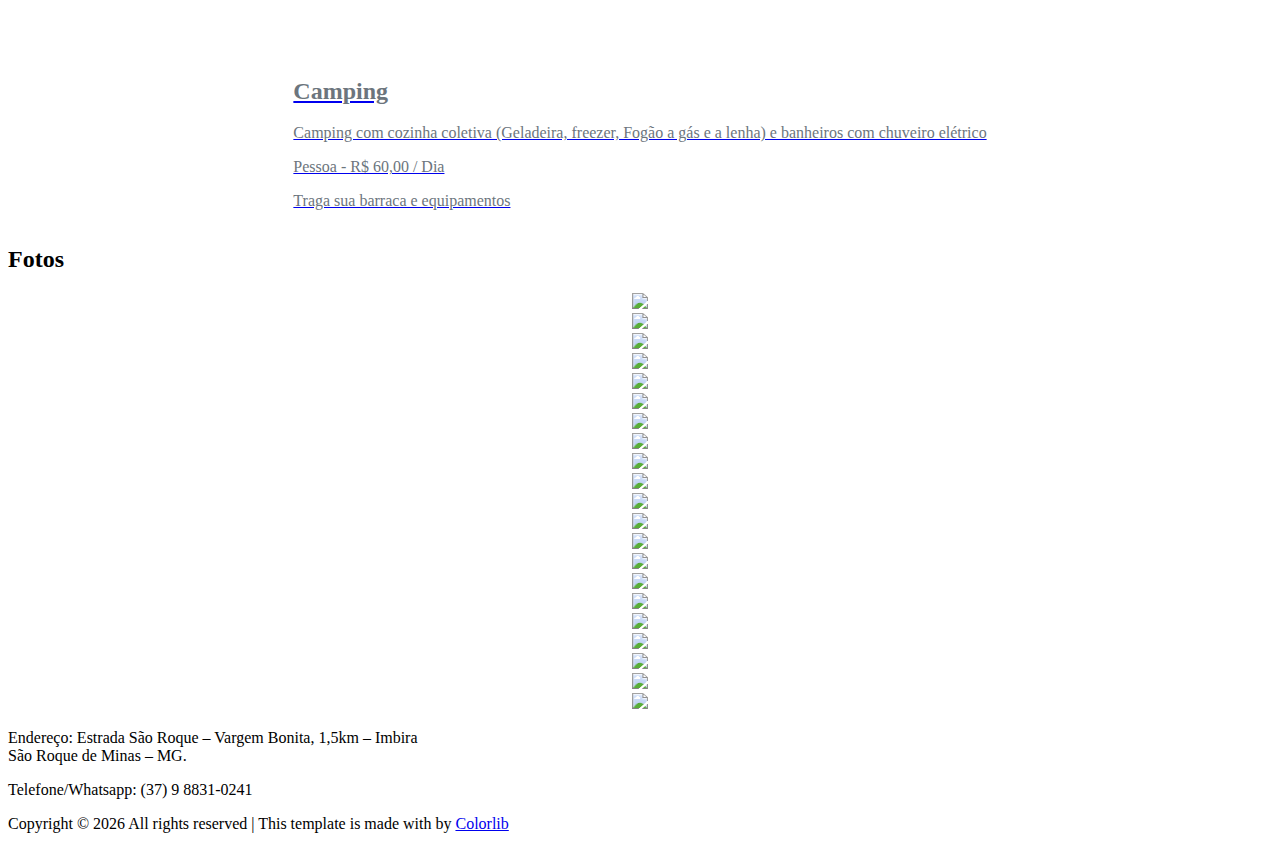
==== commit 9bc8f1e3: "Update index.html" ====
--- a/index.html
+++ b/index.html
@@ -239,7 +239,7 @@
               <p>Camping com cozinha coletiva (Geladeira, freezer, Fogão a gás e a lenha) e banheiros com chuveiro
                 elétrico</p>
               <div>
-                <p class="text-uppercase letter-spacing-1">Pessoa - R$ 55,00 / Dia</p>
+                <p class="text-uppercase letter-spacing-1">Pessoa - R$ 60,00 / Dia</p>
               </div>
               <p>Traga sua barraca e equipamentos</p>
             </div>
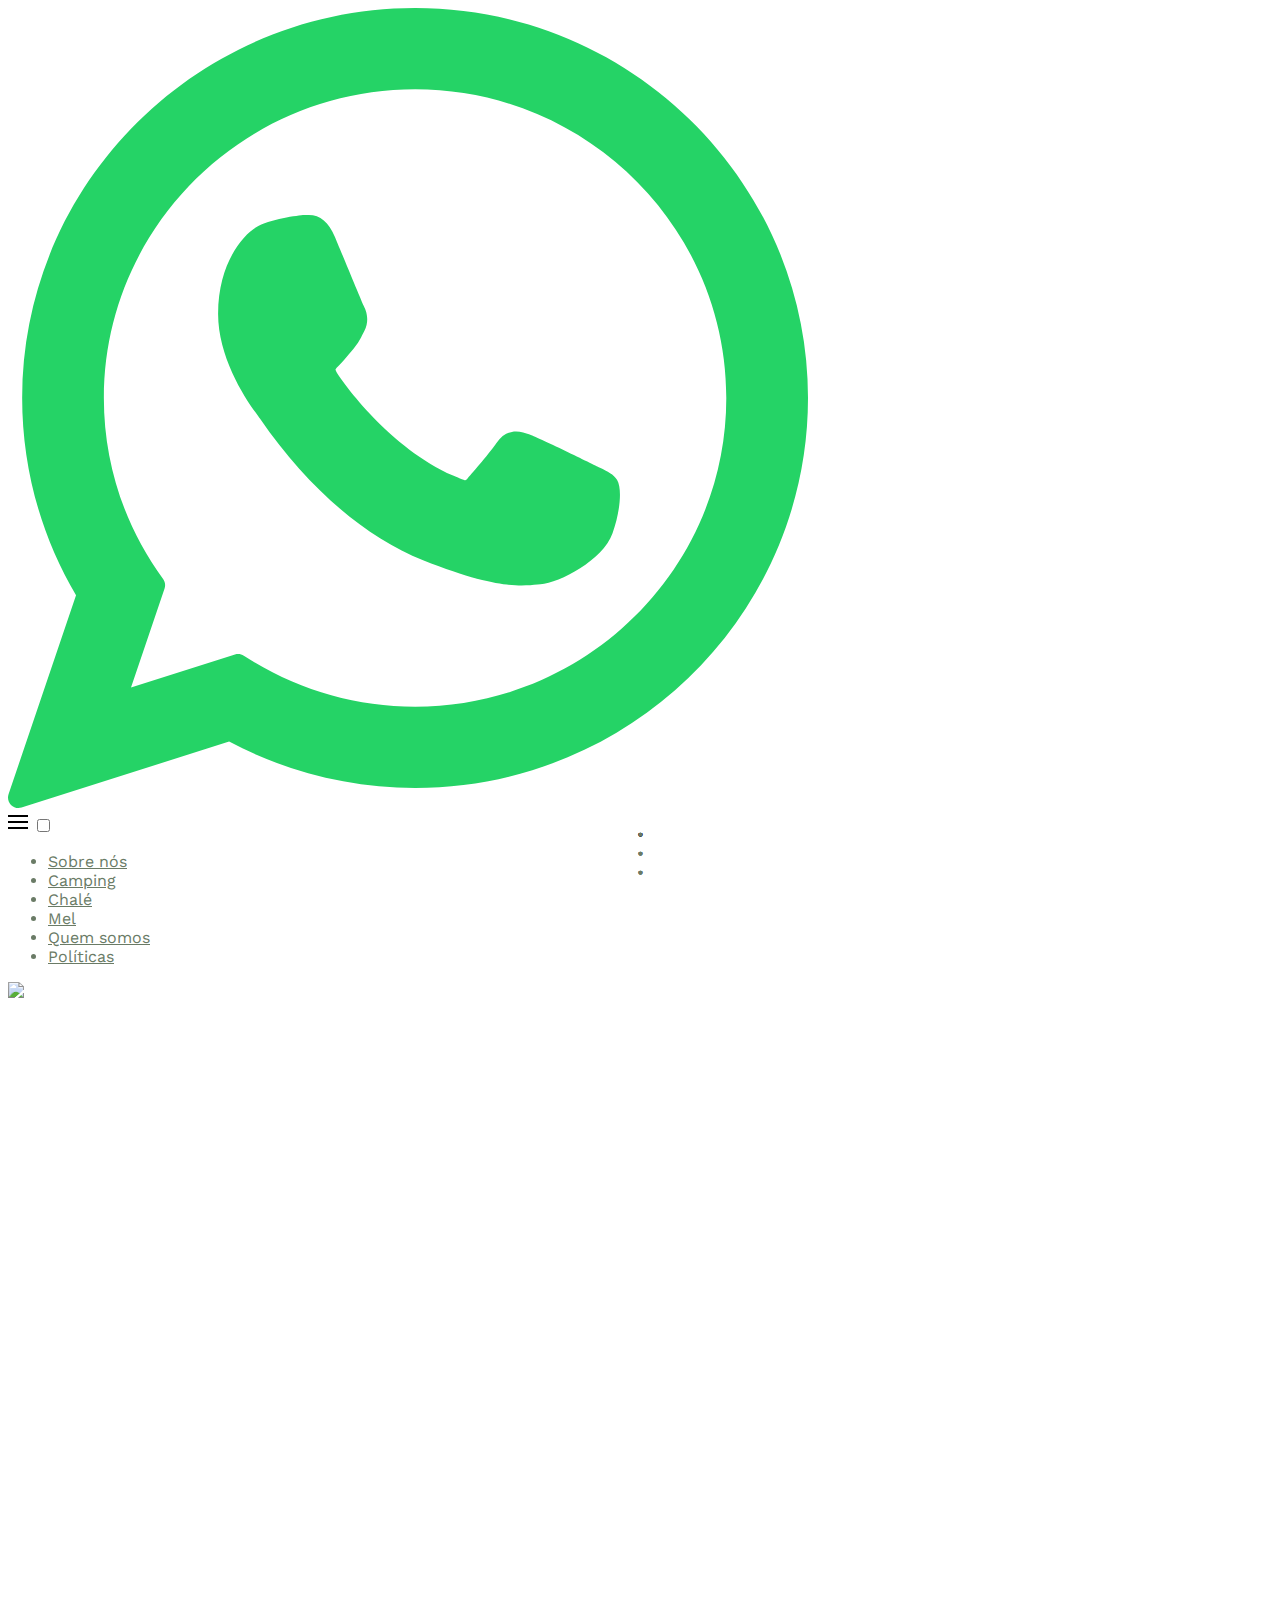
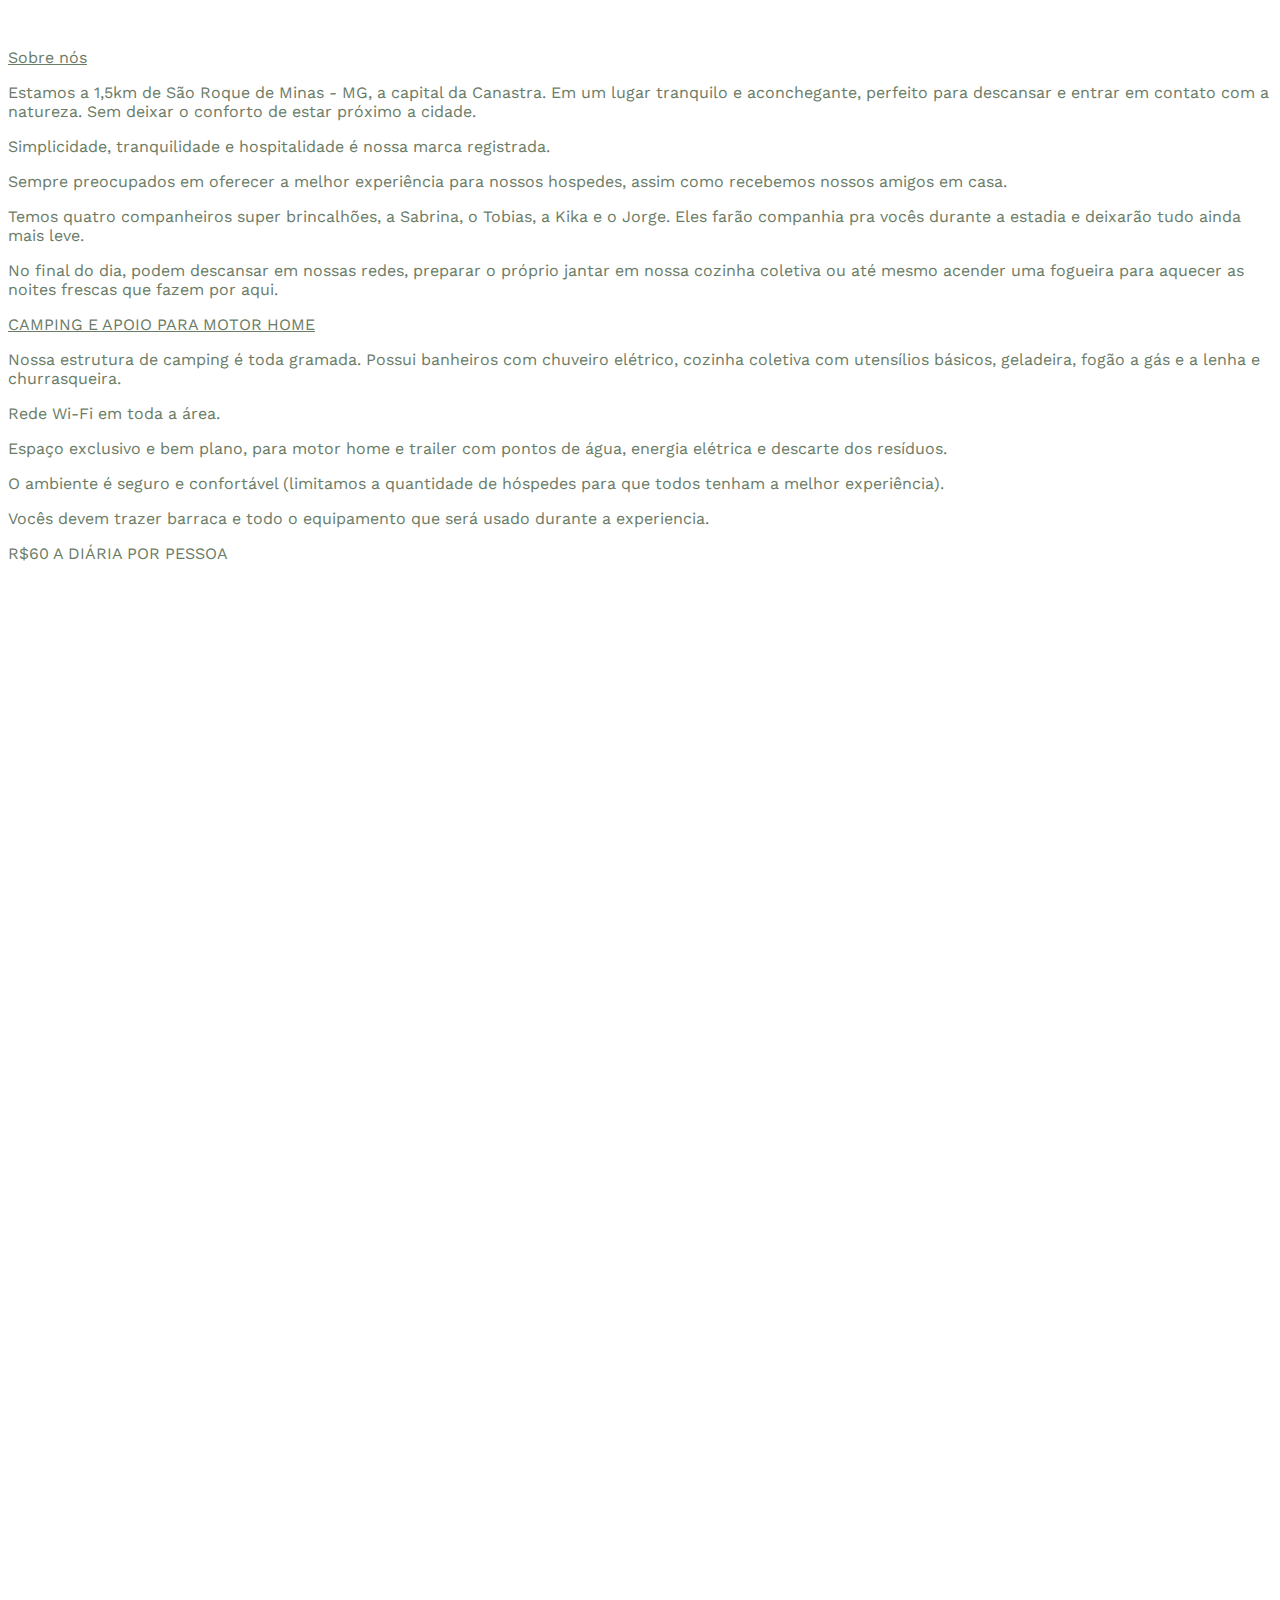
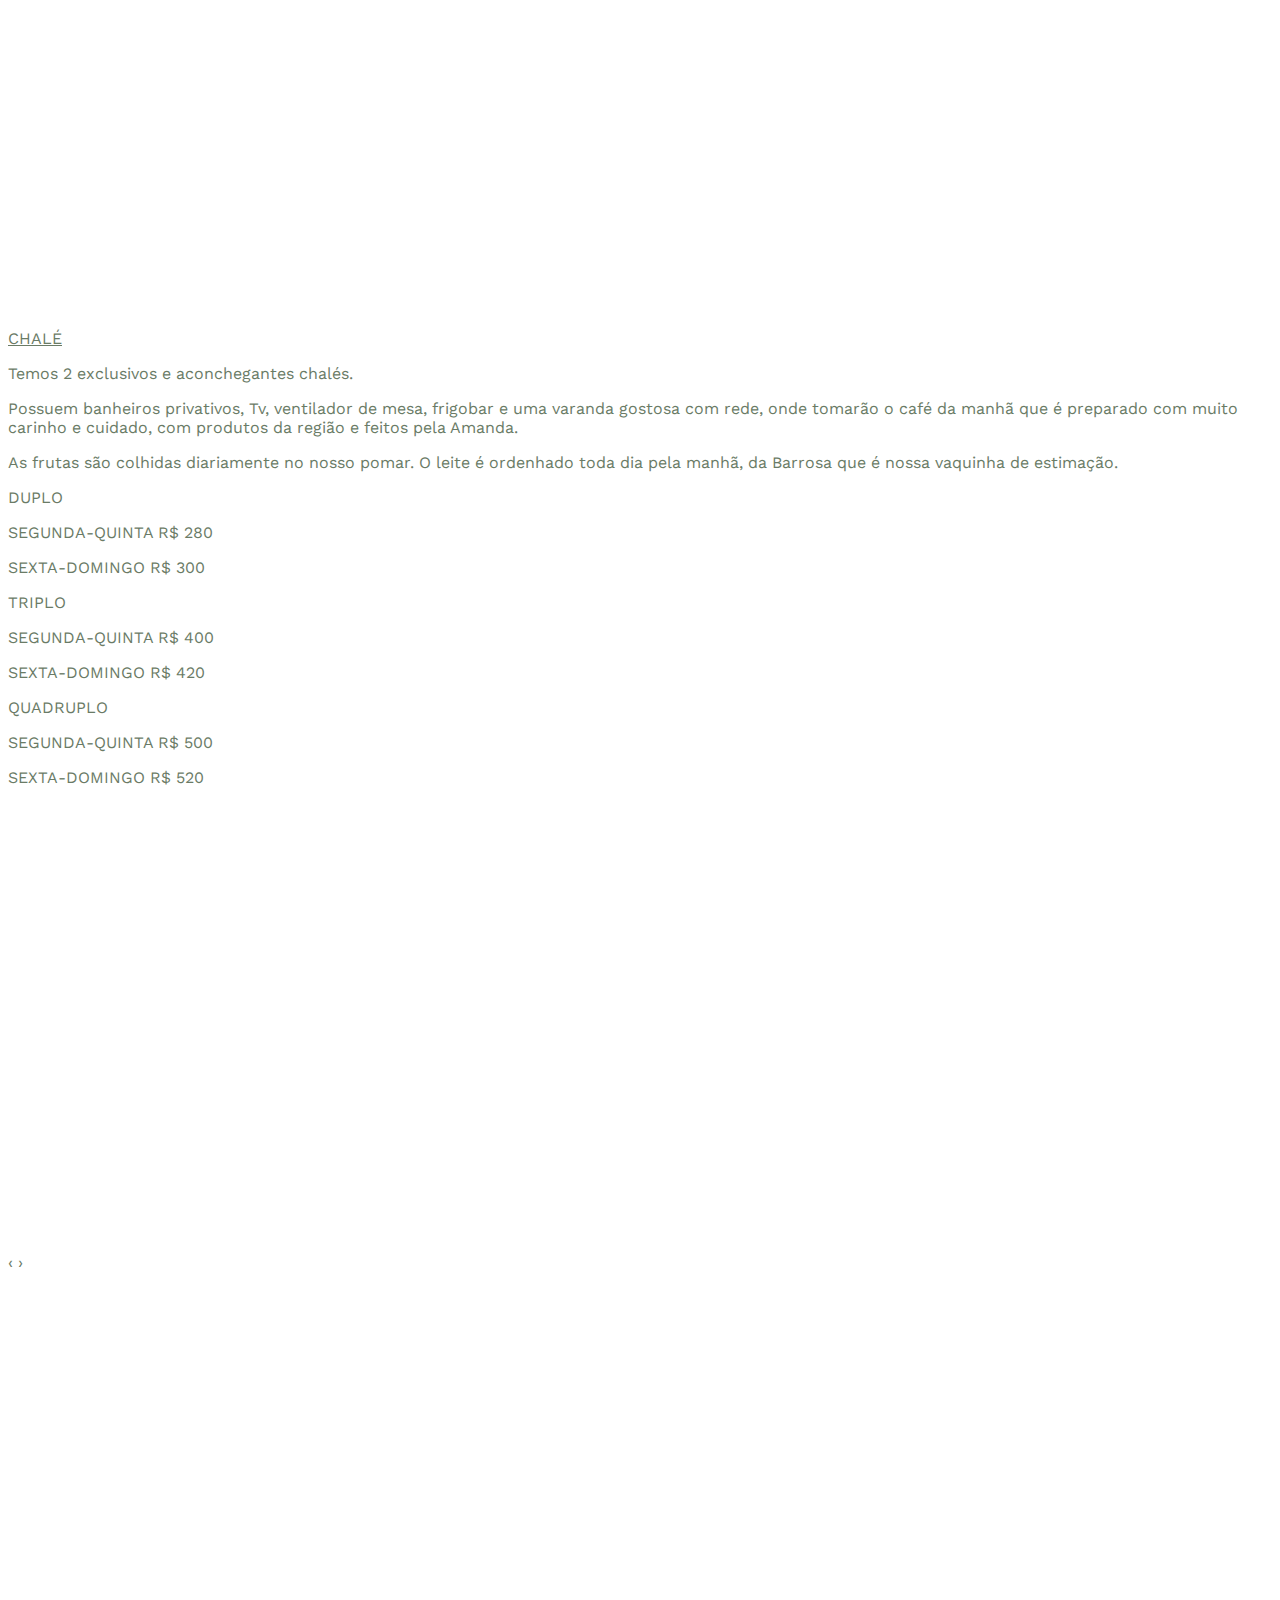
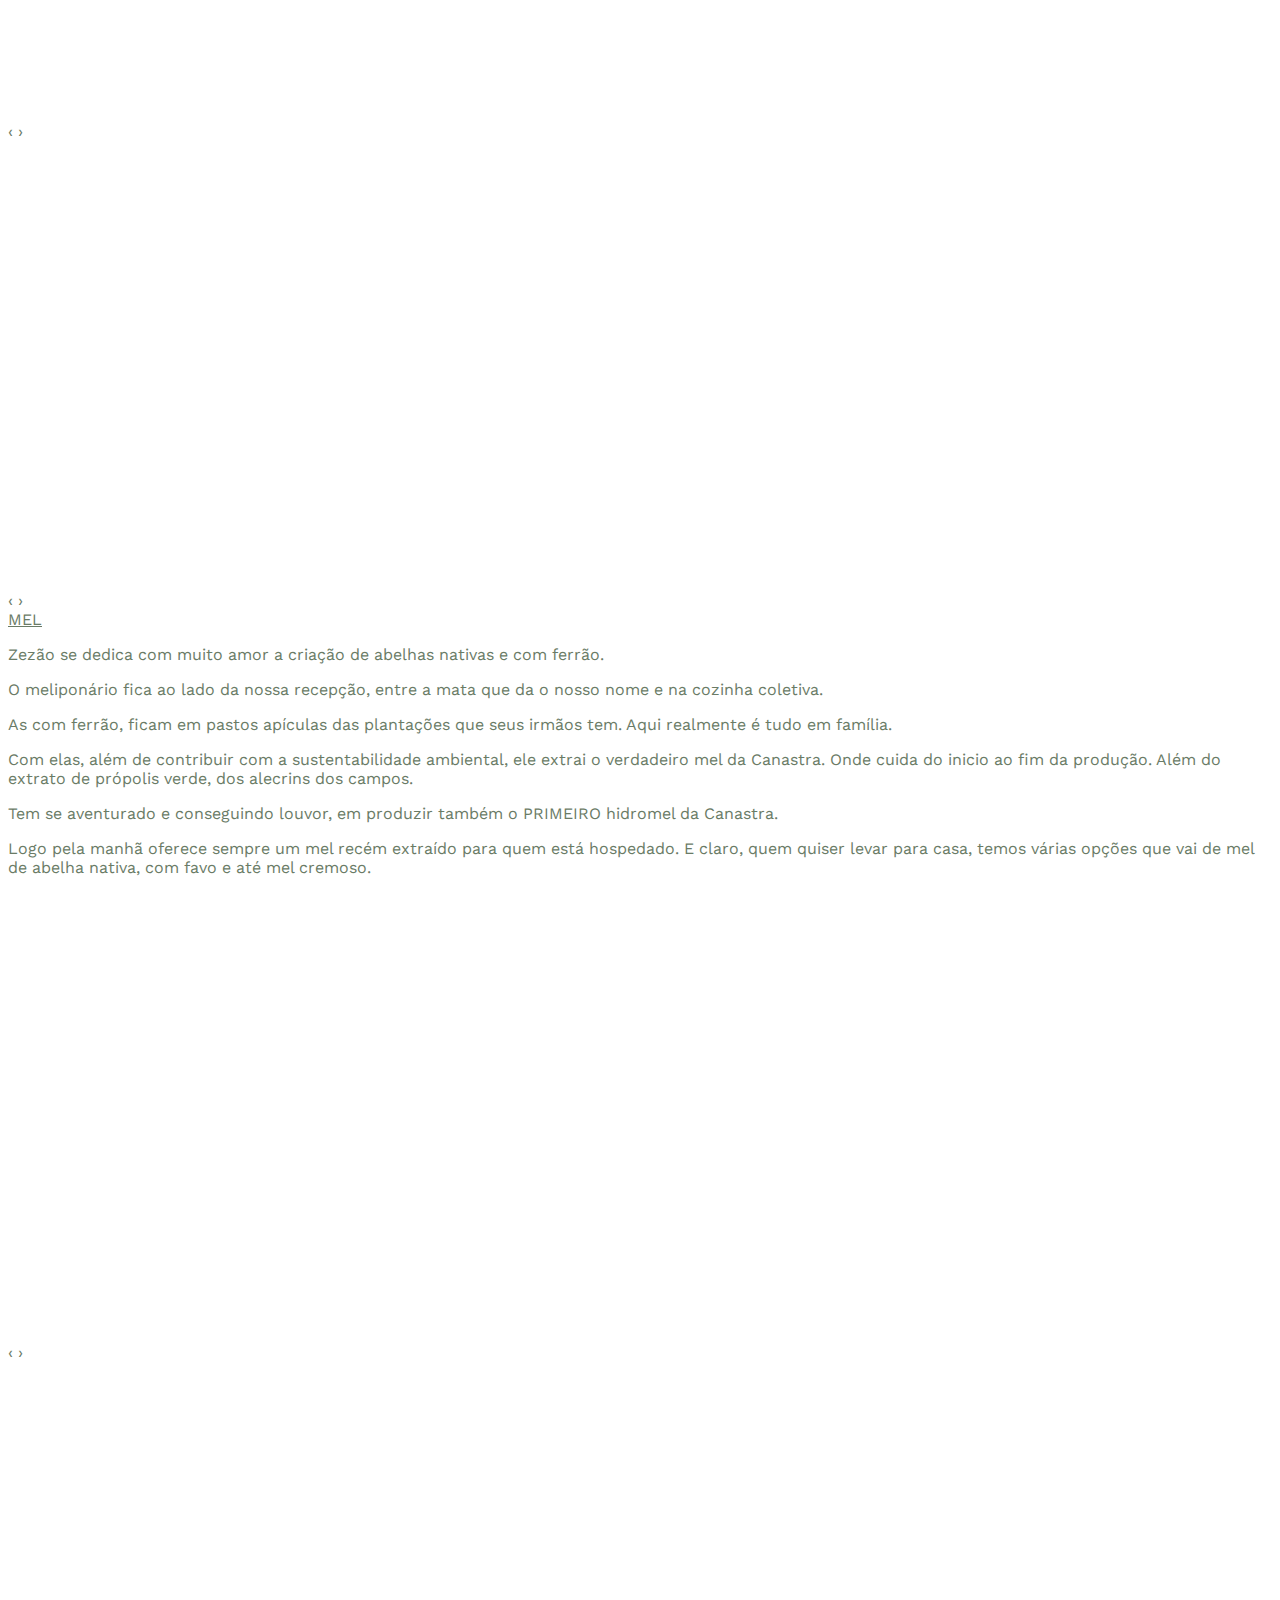
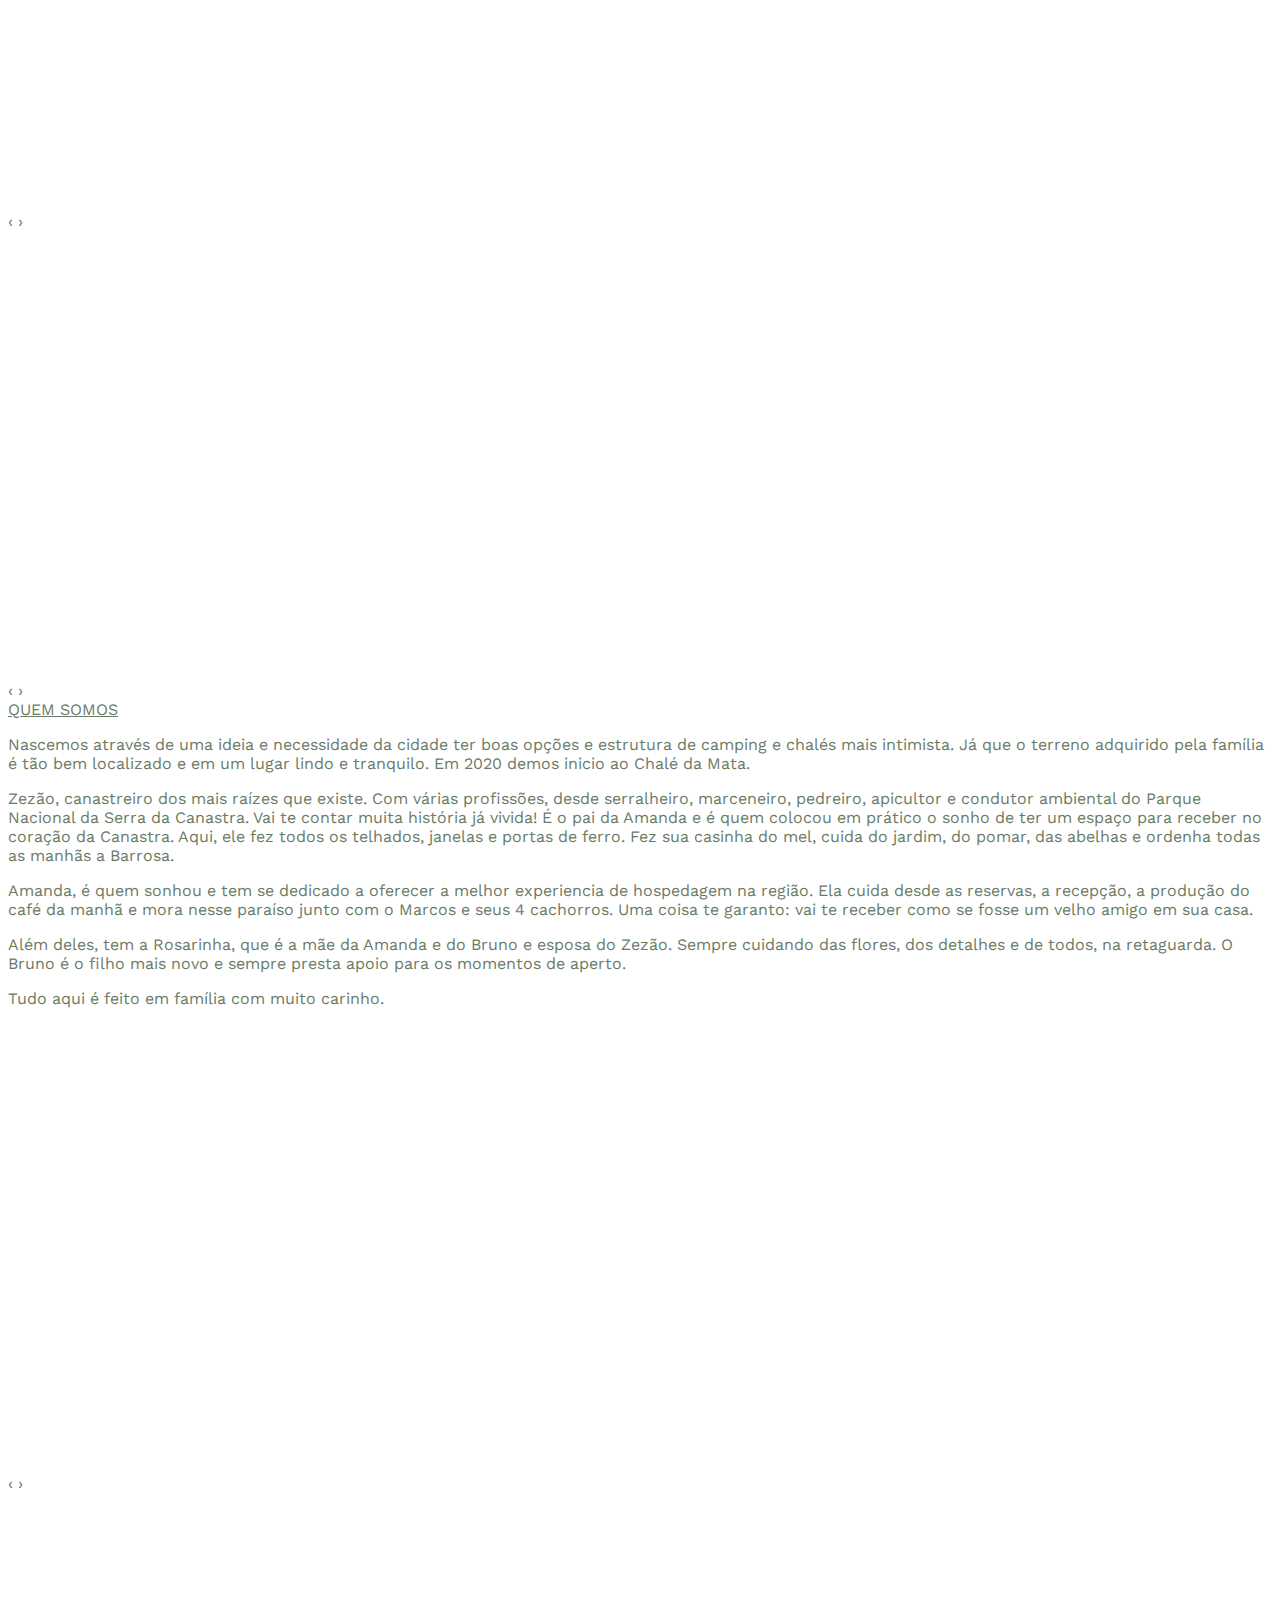
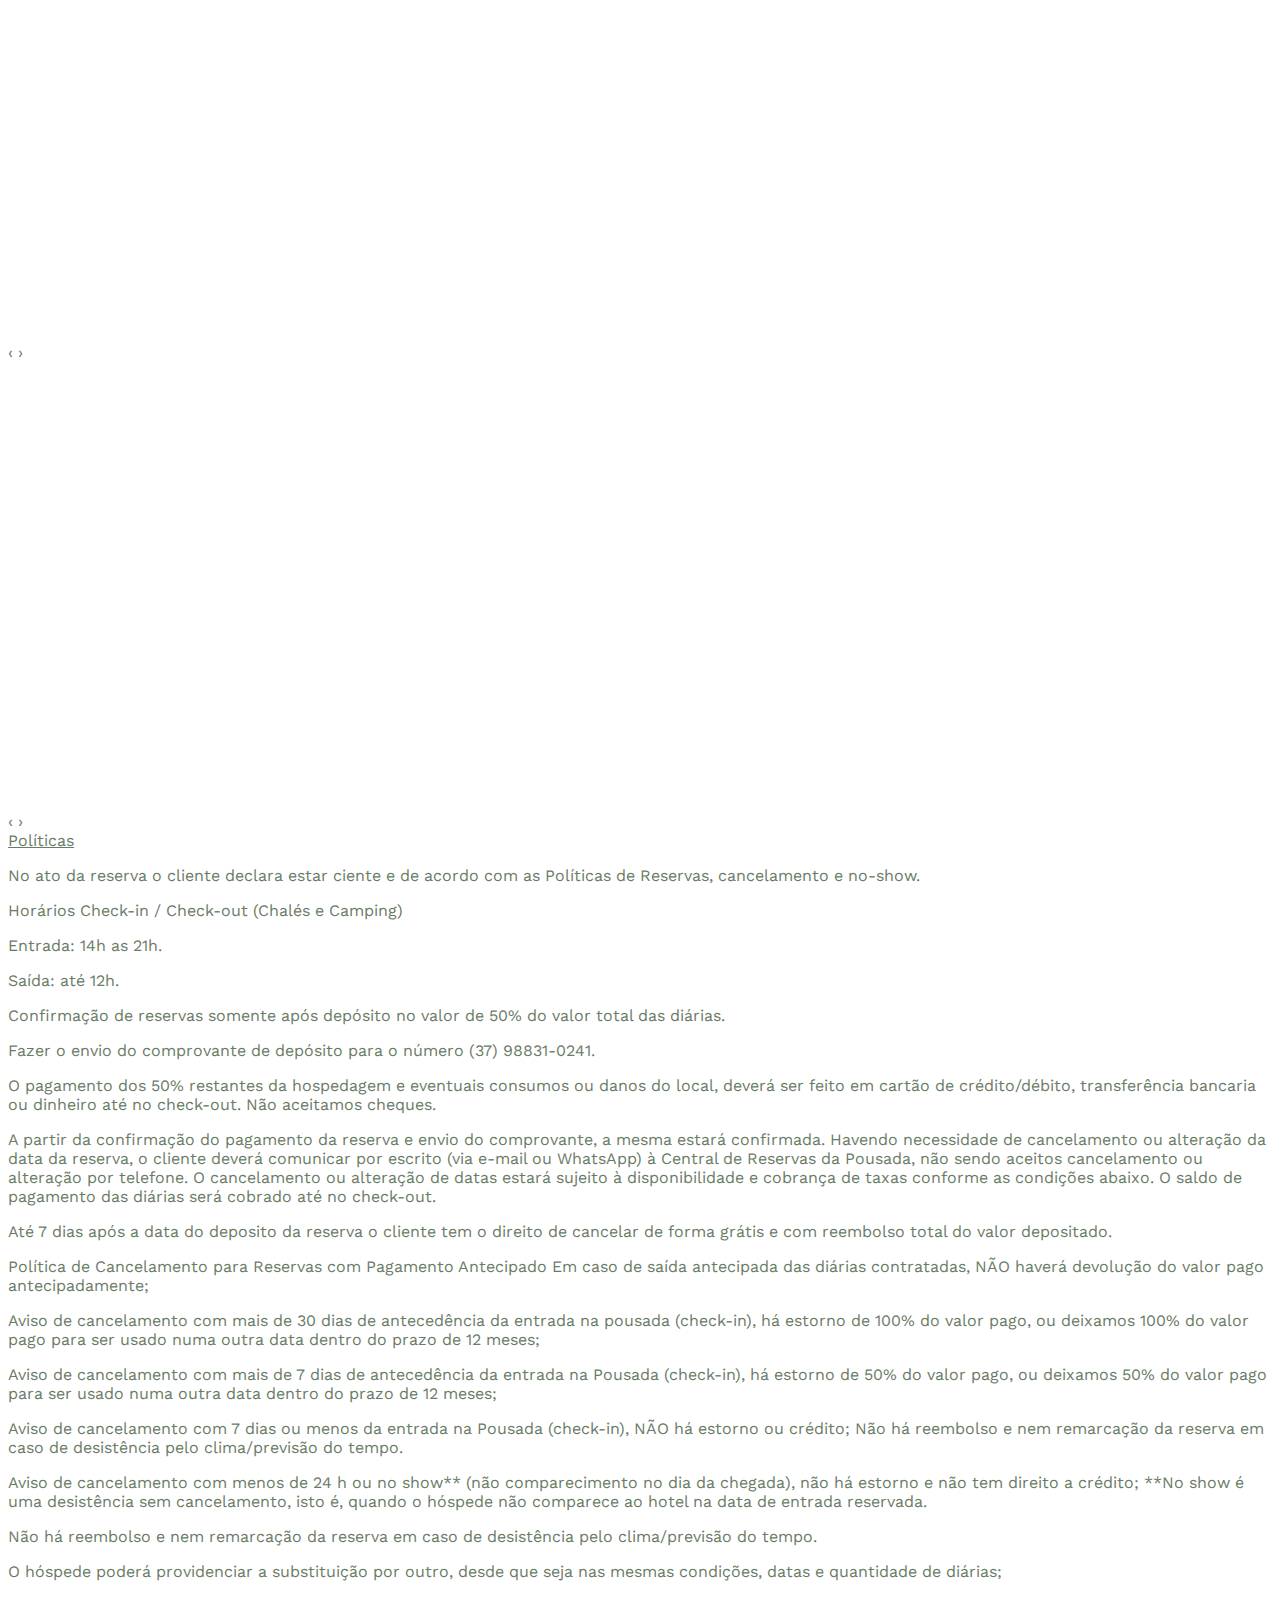
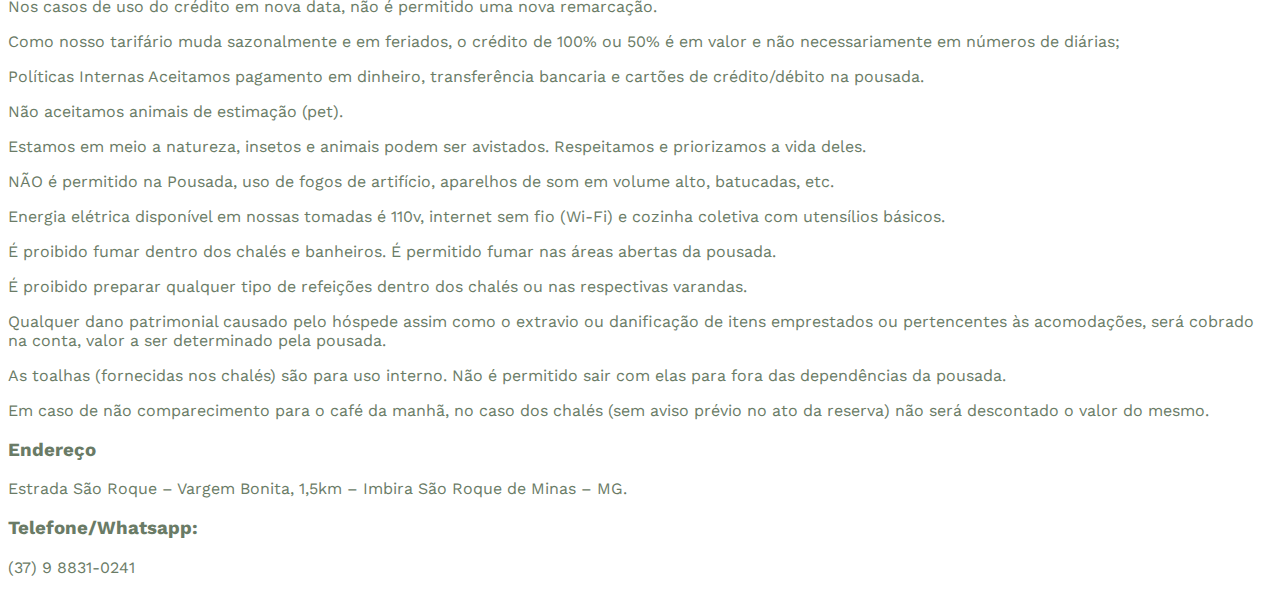
==== commit eb1bca90: "new" ====
--- a/index.html
+++ b/index.html
@@ -1,413 +1,880 @@
-<!DOCTYPE HTML>
-<html>
+<!DOCTYPE html>
+<html lang="en">
 
 <head>
-  <meta charset="utf-8">
-  <meta http-equiv="X-UA-Compatible" content="IE=edge">
-  <title>Chalés e Camping da Mata</title>
-  <meta name="viewport" content="width=device-width, initial-scale=1, shrink-to-fit=no">
-  <meta name="description" content="" />
-  <meta name="keywords" content="dasdasiqweoqwppdasoowq999978s2d2asd7asda5s5" />
-  <meta name="author" content="Marcos Rodrigues" />
-  <link rel="stylesheet" type="text/css"
-    href="//fonts.googleapis.com/css?family=|Roboto+Sans:400,700|Playfair+Display:400,700">
-
-  <link rel="stylesheet" href="css/bootstrap.min.css">
-  <link rel="stylesheet" href="css/animate.css">
-  <link rel="stylesheet" href="css/owl.carousel.min.css">
-  <link rel="stylesheet" href="css/aos.css">
-  <link rel="stylesheet" href="css/bootstrap-datepicker.css">
-  <link rel="stylesheet" href="css/jquery.timepicker.css">
-  <link rel="stylesheet" href="css/fancybox.min.css">
-
-  <link rel="stylesheet" href="fonts/ionicons/css/ionicons.min.css">
-  <link rel="stylesheet" href="fonts/fontawesome/css/font-awesome.min.css">
-
-  <!-- Theme Style -->
-  <link rel="stylesheet" href="css/style.css">
-
-  <style>
-    .owl-carousel.home-slider .slider-item {
-      display: flex;
-      justify-content: center;
-    }
-  </style>
+    <meta charset="UTF-8">
+    <meta name="viewport" content="width=device-width, initial-scale=1.0">
+    <meta http-equiv="X-UA-Compatible" content="ie=edge">
+    <title>Tailwind Starter Template - Nordic Shop: Tailwind Toolbox</title>
+    <meta name="description" content="Free open source Tailwind CSS Store template">
+    <meta name="keywords"
+        content="tailwind,tailwindcss,tailwind css,css,starter template,free template,store template, shop layout, minimal, monochrome, minimalistic, theme, nordic">
+
+    <script src="https://cdn.tailwindcss.com"></script>
+
+
+    <link href="https://fonts.googleapis.com/css?family=Work+Sans:200,400&display=swap" rel="stylesheet">
+
+    <style>
+        * {
+            color: #6A7B66
+        }
+
+        .work-sans {
+            font-family: 'Work Sans', sans-serif;
+        }
+
+        #menu-toggle:checked+#menu {
+            display: block;
+        }
+
+        .hover\:grow {
+            transition: all 0.3s;
+            transform: scale(1);
+        }
+
+        .hover\:grow:hover {
+            transform: scale(1.02);
+        }
+
+        .texto-header {
+            color: #a49360
+        }
+
+
+        .carousel-open:checked+.carousel-item {
+            position: static;
+            opacity: 100;
+        }
+
+
+
+        .carousel-item {
+            -webkit-transition: opacity 0.6s ease-out;
+            transition: opacity 0.6s ease-out;
+        }
+
+        @media screen and (max-width: 768px) {
+            section {
+                width: 100%;
+            }
+        }
+
+        .imagem-header {
+            background-repeat: no-repeat;
+            background-size: cover;
+            background-image: url("./capa.jpg");
+
+        }
+
+        @media screen and (min-width: 500px) {
+            .imagem-header {
+                background-position: center;
+                background-image: url("./capa2.jpg");
+            }
+
+            .texto-header {
+                color: #fff
+            }
+        }
+
+        @media screen and (min-width: 768px) and (max-width: 1024px) {
+            section {
+                width: 70%
+            }
+
+        }
+
+        #carousel-1:checked~.control-1,
+        #carousel-2:checked~.control-2,
+        #carousel-3:checked~.control-3,
+        #carousel-4:checked~.control-4,
+        #carousel-5:checked~.control-5,
+        #carousel-6:checked~.control-6,
+        #carousel-7:checked~.control-7,
+        #carousel-8:checked~.control-8,
+        #carousel-9:checked~.control-9 {
+            display: block;
+        }
+
+
+
+        .carousel-indicators {
+            list-style: none;
+            margin: 0;
+            padding: 0;
+            position: absolute;
+            bottom: 2%;
+            left: 0;
+            right: 0;
+            text-align: center;
+            z-index: 10;
+        }
+
+        #carousel-1:checked~.control-1~.carousel-indicators li:nth-child(1) .carousel-bullet,
+        #carousel-2:checked~.control-2~.carousel-indicators li:nth-child(2) .carousel-bullet,
+        #carousel-3:checked~.control-3~.carousel-indicators li:nth-child(3) .carousel-bullet {
+            color: #000;
+            /*Set to match the Tailwind colour you want the active one to be */
+        }
+
+        #carousel-4:checked~.control-1~.carousel-indicators li:nth-child(1) .carousel-bullet,
+        #carousel-5:checked~.control-2~.carousel-indicators li:nth-child(2) .carousel-bullet,
+        #carousel-6:checked~.control-3~.carousel-indicators li:nth-child(3) .carousel-bullet {
+            color: #000;
+            /*Set to match the Tailwind colour you want the active one to be */
+        }
+
+
+        #carousel-7:checked~.control-1~.carousel-indicators li:nth-child(1) .carousel-bullet,
+        #carousel-8:checked~.control-2~.carousel-indicators li:nth-child(2) .carousel-bullet,
+        #carousel-9:checked~.control-3~.carousel-indicators li:nth-child(3) .carousel-bullet {
+            color: #000;
+            /*Set to match the Tailwind colour you want the active one to be */
+        }
+    </style>
+
 </head>
 
-<body>
-
-  <header class="site-header js-site-header">
-    <div class="container-fluid">
-      <div class="row align-items-center">
-
-        <div class="col-6 col-lg-4 site-logo" data-aos="fade">
-          <a href="index.html">
-          <img style="height: 70px; width: 70px;" src="/images/logo.svg" alt="">
-            
-            Chalés da Mata</a>
+<body class="bg-white text-gray-600 work-sans leading-normal text-base tracking-normal ">
+
+
+    <a href="https://api.whatsapp.com/send?phone=5537988310241" target="_blank">
+
+        <img class="fixed w-10 bottom-2 right-5 z-50" src="./whatsapp.svg" alt="">
+    </a>
+    <!--Nav-->
+    <nav id="header" class="w-full z-30 top-0 py-1">
+        <div class="w-full container mx-auto flex flex-wrap items-center justify-between mt-0 px-6 py-3">
+
+            <label for="menu-toggle" class="cursor-pointer md:hidden block">
+                <svg class="fill-current text-gray-900" xmlns="http://www.w3.org/2000/svg" width="20" height="20"
+                    viewBox="0 0 20 20">
+                    <title>menu</title>
+                    <path d="M0 3h20v2H0V3zm0 6h20v2H0V9zm0 6h20v2H0v-2z"></path>
+                </svg>
+            </label>
+            <input class="hidden" type="checkbox" id="menu-toggle" />
+
+            <div class="hidden md:flex md:items-center md:w-auto w-full order-3 md:order-1" id="menu">
+                <nav>
+                    <ul class="md:flex items-center justify-between text-base text-gray-700 pt-4 md:pt-0">
+                        <li><a class="inline-block no-underline hover:hover:underline py-2 px-4" href="#sobreNos">Sobre
+                                nós</a></li>
+                        <li><a class="inline-block no-underline hover:hover:underline py-2 px-4"
+                                href="#camping">Camping</a></li>
+
+                        <li><a class="inline-block no-underline hover:hover:underline py-2 px-4" href="#chale">Chalé</a>
+                        </li>
+
+                        <li><a class="inline-block no-underline hover:hover:underline py-2 px-4" href="#mel">Mel</a>
+                        </li>
+
+
+                        <li><a class="inline-block no-underline hover:hover:underline py-2 px-4" href="#quemSomos">Quem
+                                somos</a></li>
+
+
+                        <li><a class="inline-block no-underline hover:hover:underline py-2 px-4"
+                                href="#politica">Políticas</a></li>
+                    </ul>
+                </nav>
+            </div>
+
+            <div class="order-1 md:order-2">
+                <a class="flex items-center tracking-wide no-underline hover:no-underline font-bold  text-xl " href="#">
+                    <img src="https://damatachales.com.br/images/logo.svg" class="w-10 h-10 md:w-10 md:h-10 mr-3">
+                </a>
+
+            </div>
+
         </div>
-        <div class="col-6 col-lg-8">
-
-
-          <div class="site-menu-toggle js-site-menu-toggle" data-aos="fade">
-            <span></span>
-            <span></span>
-            <span></span>
-          </div>
-          <!-- END menu-toggle -->
-
-          <div class="site-navbar js-site-navbar">
-            <nav role="navigation">
-              <div class="container">
-                <div class="row full-height align-items-center">
-                  <div class="col-md-6 mx-auto">
-                    <ul class="list-unstyled menu">
-                      <li class="active"><a href="index.html">Home</a></li>
-                      <li><a href="politica.html">Política de Reserva </a></li>
-                      <li><a href="https://www.instagram.com/chale_damatacanastra/" target="_blank"><span
-                            class="fa fa-instagram"></span> Instagram</a></li>
-                      <li><a href="https://api.whatsapp.com/send?phone=5537988310241" target="_blank"><span
-                            class="fa fa-whatsapp"></span> Whatsapp</a></li>
-
-                    </ul>
-                  </div>
+    </nav>
+    <div style="height:70svh">
+        <div class="relative block h-full w-full flex pt-6 md:pt-0 md:items-center t imagem-header">
+
+            <div class="absolute  w-full h-full overflow-hidden flex justify-center items-start sm:items-center">
+                <div
+                    class="flex flex-col w-full justify-center items-center md:w-1/2 items-center md:items-start px-6 tracking-wide ">
+                    <p class="texto-header text-md uppercase text-center w-full ">Seja bem-vindo ao
+                    </p>
+                    <p class="texto-header text-3xl my-2 uppercase text-center w-full">Chalés e Camping da Mata
+                    </p>
+
                 </div>
-              </div>
-            </nav>
-          </div>
+            </div>
+
         </div>
-      </div>
     </div>
-  </header>
-  <!-- END head -->
-
-  <section class="site-hero overlay" style="background-image: url(images/capa.png)"
-    data-stellar-background-ratio="0.5">
-    <div class="container">
-      <div class="row site-hero-inner justify-content-center align-items-center">
-        <div class="col-md-10 text-center" data-aos="fade-up">
-          <span class="custom-caption text-uppercase text-white d-blo ck  mb-3">Seja bem-vindo ao</span>
-          <h1 class="heading">Chalés e Camping da Mata</h1>
-          <!-- 
-            <div>
-                <img style="scale: 0.3;" src="/images/logo.png" alt="">
-              </div>
-            -->
+
+
+    <div class="flex flex-col items-center">
+
+        <section class="p-3" id="sobreNos">
+
+            <div
+                class="container mx-auto border border-1 bg-zinc-100 border-zinc-400 p-2 rounded-lg shadow-xl text-center ">
+
+                <a class="uppercase tracking-wide no-underline hover:no-underline font-bold text-xl mb-10"
+                    href="#sobreNos">
+                    Sobre nós
+                </a>
+
+                <p class="mt-8 mb-2">Estamos a 1,5km de São Roque de Minas - MG, a capital da Canastra. Em um lugar
+                    tranquilo e
+                    aconchegante, perfeito para
+                    descansar e entrar em contato com a natureza. Sem deixar o conforto de estar próximo a cidade.
+
+                </p>
+                <p class="my-2">
+                    Simplicidade, tranquilidade e hospitalidade é nossa marca registrada.
+
+                </p>
+                <p class="my-2">
+                    Sempre preocupados em oferecer a melhor experiência para nossos hospedes, assim como recebemos
+                    nossos
+                    amigos em casa.
+
+                </p>
+                <p class="my-2">
+                    Temos quatro companheiros super brincalhões, a Sabrina, o Tobias, a Kika e o Jorge. Eles farão
+                    companhia
+                    pra vocês durante a estadia e deixarão tudo ainda mais leve.
+
+                </p>
+                <p class="my-2">No final do dia, podem descansar em nossas redes, preparar o próprio jantar em nossa
+                    cozinha
+                    coletiva ou
+                    até mesmo acender uma fogueira para aquecer as noites frescas que fazem por aqui.</p>
+
+            </div>
+
+        </section>
+
+
+        <section class="p-3" id="camping">
+
+            <div
+                class="container mx-auto border border-1 bg-zinc-100 border-zinc-400 p-2 rounded-lg shadow-xl text-center">
+
+                <a class="uppercase tracking-wide no-underline hover:no-underline font-bold  text-xl mb-10"
+                    href="#camping">
+                    CAMPING E APOIO PARA MOTOR HOME
+                </a>
+
+                <p class="mt-8 mb-2">Nossa estrutura de camping é toda gramada. Possui banheiros com chuveiro elétrico,
+                    cozinha coletiva com utensílios
+                    básicos, geladeira, fogão a gás e a lenha e churrasqueira.
+
+                </p>
+                <p class="my-2">
+                    Rede Wi-Fi em toda a área.
+
+                </p>
+                <p class="my-2">
+                    Espaço exclusivo e bem plano, para motor home e trailer com pontos de água, energia elétrica e
+                    descarte
+                    dos resíduos.
+                </p>
+                <p class="my-2">
+                    O ambiente é seguro e confortável (limitamos a quantidade de hóspedes para que todos tenham a melhor
+                    experiência).
+
+                </p>
+                <p class="my-2">Vocês devem trazer barraca e todo o equipamento que será usado durante a experiencia.
+                </p>
+                <p class="my-4 text-xl font-bold">R$60 A DIÁRIA POR PESSOA</p>
+
+
+                <div class="carousel relative container mx-auto" style="max-width:1600px;">
+                    <div class="carousel-inner relative overflow-hidden w-full">
+                        <!--Slide 1-->
+                        <input class="carousel-open" type="radio" id="carousel-1" name="carousel" aria-hidden="true"
+                            hidden="" checked="checked">
+                        <div class="carousel-item absolute opacity-0" style="height:50vh;">
+                            <div class="block h-full w-full mx-auto flex pt-6 md:pt-0 md:items-center bg-cover bg-right"
+                                style="background-image: url('/camping.jpg');">
+
+                            </div>
+                        </div>
+
+                        <!--Slide 2-->
+                        <input class="carousel-open" type="radio" id="carousel-2" name="carousel" aria-hidden="true"
+                            hidden="">
+                        <div class="carousel-item absolute opacity-0 bg-cover bg-right" style="height:50vh;">
+                            <div class="block h-full w-full mx-auto flex pt-6 md:pt-0 md:items-center bg-cover bg-right"
+                                style="background-image: url('/camping-2.jpg');">
+
+
+                            </div>
+                        </div>
+
+                        <!--Slide 3-->
+                        <input class="carousel-open" type="radio" id="carousel-3" name="carousel" aria-hidden="true"
+                            hidden="">
+                        <div class="carousel-item absolute opacity-0" style="height:50vh;">
+                            <div class="block h-full w-full mx-auto flex pt-6 md:pt-0 md:items-center bg-cover bg-bottom"
+                                style="background-image: url('/camping-3.jpg');">
+
+
+
+                            </div>
+                        </div>
+
+                        <!-- Add additional indicators for each slide-->
+                        <ol class="carousel-indicators">
+                            <li class="inline-block mr-3">
+                                <label for="carousel-1"
+                                    class="carousel-bullet cursor-pointer block text-4xl text-gray-400 hover:text-gray-900">•</label>
+                            </li>
+                            <li class="inline-block mr-3">
+                                <label for="carousel-2"
+                                    class="carousel-bullet cursor-pointer block text-4xl text-gray-400 hover:text-gray-900">•</label>
+                            </li>
+                            <li class="inline-block mr-3">
+                                <label for="carousel-3"
+                                    class="carousel-bullet cursor-pointer block text-4xl text-gray-400 hover:text-gray-900">•</label>
+                            </li>
+                        </ol>
+
+                    </div>
+                </div>
+
+            </div>
+        </section>
+
+        <section class="p-3" id="chale">
+
+            <div
+                class="container mx-auto border border-1 bg-zinc-100 border-zinc-400 p-2 rounded-lg shadow-xl text-center">
+
+                <a class="uppercase tracking-wide no-underline hover:no-underline font-bold  text-xl mb-10"
+                    href="#chale">
+                    CHALÉ
+                </a>
+
+                <p class="mt-8 mb-2">Temos 2 exclusivos e aconchegantes chalés.
+                </p>
+                <p class="my-2">
+                    Possuem banheiros privativos, Tv, ventilador
+                    de mesa, frigobar e uma varanda gostosa com rede, onde tomarão o café da manhã que é preparado com
+                    muito
+                    carinho e cuidado, com produtos
+                    da região e
+                    feitos pela Amanda.
+                </p>
+
+                <p class="my-2">
+                    As frutas são colhidas diariamente no nosso pomar. O leite é ordenhado toda dia pela
+                    manhã, da Barrosa que é nossa vaquinha de estimação.
+                </p>
+
+
+
+                <p class="mt-4 mb-2 text-md font-bold">DUPLO</p>
+                <p class="text-sm  font-bold">SEGUNDA-QUINTA R$ 280</p>
+                <p class="text-sm  font-bold">SEXTA-DOMINGO R$ 300</p>
+
+
+                <p class="mt-6 mb-2 text-md font-bold">TRIPLO</p>
+                <p class="text-sm  font-bold">SEGUNDA-QUINTA R$ 400</p>
+                <p class="text-sm  font-bold">SEXTA-DOMINGO R$ 420</p>
+
+                <p class="mt-6 mb-2 text-md font-bold">QUADRUPLO</p>
+                <p class="text-sm  font-bold">SEGUNDA-QUINTA R$ 500</p>
+                <p class="text-sm  font-bold">SEXTA-DOMINGO R$ 520</p>
+
+                <div class="carousel relative container mx-auto" style="max-width:1600px;">
+                    <div class="carousel-inner relative overflow-hidden w-full">
+                        <!--Slide 1-->
+                        <input class="carousel-open" type="radio" id="carousel-4" name="carousel2" aria-hidden="true"
+                            hidden="" checked="checked">
+                        <div class="carousel-item absolute opacity-0" style="height:50vh;">
+                            <div class="block h-full w-full mx-auto flex pt-6 md:pt-0 md:items-center bg-cover bg-right"
+                                style="background-image: url('/chale.jpg');">
+
+                            </div>
+                        </div>
+                        <label for="carousel-6"
+                            class="prev control-1 w-10 h-10 ml-2 md:ml-10 absolute cursor-pointer hidden text-3xl font-bold hover:text-white rounded-full bg-white hover:bg-gray-900 leading-tight text-center z-10 inset-y-0 left-0 my-auto">‹</label>
+                        <label for="carousel-5"
+                            class="next control-1 w-10 h-10 mr-2 md:mr-10 absolute cursor-pointer hidden text-3xl font-bold hover:text-white rounded-full bg-white hover:bg-gray-900 leading-tight text-center z-10 inset-y-0 right-0 my-auto">›</label>
+
+                        <!--Slide 2-->
+                        <input class="carousel-open" type="radio" id="carousel-5" name="carousel2" aria-hidden="true"
+                            hidden="">
+                        <div class="carousel-item absolute opacity-0 bg-cover bg-right" style="height:50vh;">
+                            <div class="block h-full w-full mx-auto flex pt-6 md:pt-0 md:items-center bg-cover bg-right"
+                                style="background-image: url('/chale2.jpg');">
+
+
+                            </div>
+                        </div>
+                        <label for="carousel-4"
+                            class="prev control-2 w-10 h-10 ml-2 md:ml-10 absolute cursor-pointer hidden text-3xl font-bold hover:text-white rounded-full bg-white hover:bg-gray-900  leading-tight text-center z-10 inset-y-0 left-0 my-auto">‹</label>
+                        <label for="carousel-6"
+                            class="next control-2 w-10 h-10 mr-2 md:mr-10 absolute cursor-pointer hidden text-3xl font-bold hover:text-white rounded-full bg-white hover:bg-gray-900  leading-tight text-center z-10 inset-y-0 right-0 my-auto">›</label>
+
+                        <!--Slide 3-->
+                        <input class="carousel-open" type="radio" id="carousel-6" name="carousel2" aria-hidden="true"
+                            hidden="">
+                        <div class="carousel-item absolute opacity-0" style="height:50vh;">
+                            <div class="block h-full w-full mx-auto flex pt-6 md:pt-0 md:items-center bg-cover bg-bottom"
+                                style="background-image: url('/chale3.jpg');">
+
+
+
+                            </div>
+                        </div>
+                        <label for="carousel-5"
+                            class="prev control-3 w-10 h-10 ml-2 md:ml-10 absolute cursor-pointer hidden text-3xl font-bold hover:text-white rounded-full bg-white hover:bg-gray-900  leading-tight text-center z-10 inset-y-0 left-0 my-auto">‹</label>
+                        <label for="carousel-4"
+                            class="next control-3 w-10 h-10 mr-2 md:mr-10 absolute cursor-pointer hidden text-3xl font-bold hover:text-white rounded-full bg-white hover:bg-gray-900  leading-tight text-center z-10 inset-y-0 right-0 my-auto">›</label>
+
+                        <!-- Add additional indicators for each slide-->
+                        <ol class="carousel-indicators">
+                            <li class="inline-block mr-3">
+                                <label for="carousel-4"
+                                    class="carousel-bullet cursor-pointer block text-4xl text-gray-400 hover:text-gray-900">•</label>
+                            </li>
+                            <li class="inline-block mr-3">
+                                <label for="carousel-5"
+                                    class="carousel-bullet cursor-pointer block text-4xl text-gray-400 hover:text-gray-900">•</label>
+                            </li>
+                            <li class="inline-block mr-3">
+                                <label for="carousel-6"
+                                    class="carousel-bullet cursor-pointer block text-4xl text-gray-400 hover:text-gray-900">•</label>
+                            </li>
+                        </ol>
+
+                    </div>
+                </div>
+
+
+
+            </div>
+
+
+
+        </section>
+        <section class="p-3" id="mel">
+
+            <div
+                class="container mx-auto border border-1 bg-zinc-100 border-zinc-400 p-2 rounded-lg shadow-xl text-center">
+
+                <a class="uppercase tracking-wide no-underline hover:no-underline font-bold  text-xl mb-10" href="#mel">
+                    MEL
+                </a>
+
+                <p class="mt-8 mb-2">Zezão se dedica com muito amor a criação de abelhas nativas e com ferrão.
+
+                </p>
+                <p class="my-2">
+                    O meliponário fica ao lado da nossa recepção, entre a mata que da o nosso nome e na cozinha
+                    coletiva.
+
+                </p>
+                <p class="my-2">
+                    As com ferrão, ficam em pastos apículas das plantações que seus irmãos tem. Aqui realmente é tudo em
+                    família.
+                </p>
+                <p class="my-2">
+                    Com elas, além de contribuir com a sustentabilidade ambiental, ele extrai o verdadeiro mel da
+                    Canastra.
+                    Onde cuida do
+                    inicio ao fim da produção. Além do extrato de própolis verde, dos alecrins dos campos.
+                </p>
+                <p class="my-2">Tem se aventurado e conseguindo louvor, em produzir também o PRIMEIRO hidromel da
+                    Canastra.
+                </p>
+                <p class="my-2">Logo pela manhã oferece sempre um mel recém extraído para quem está hospedado. E claro,
+                    quem
+                    quiser levar para casa,
+                    temos várias opções que vai de mel de abelha nativa, com favo e até mel cremoso.</p>
+                <div class="carousel relative container mx-auto" style="max-width:1600px;">
+                    <div class="carousel-inner relative overflow-hidden w-full">
+                        <!--Slide 1-->
+                        <input class="carousel-open" type="radio" id="carousel-7" name="carousel4" aria-hidden="true"
+                            hidden="" checked="checked">
+                        <div class="carousel-item absolute opacity-0" style="height:50vh;">
+                            <div class="block h-full w-full mx-auto flex pt-6 md:pt-0 md:items-center bg-cover bg-right"
+                                style="background-image: url('/mel.jpg');">
+
+                            </div>
+                        </div>
+                        <label for="carousel-9"
+                            class="prev control-1 w-10 h-10 ml-2 md:ml-10 absolute cursor-pointer hidden text-3xl font-bold hover:text-white rounded-full bg-white hover:bg-gray-900 leading-tight text-center z-10 inset-y-0 left-0 my-auto">‹</label>
+                        <label for="carousel-8"
+                            class="next control-1 w-10 h-10 mr-2 md:mr-10 absolute cursor-pointer hidden text-3xl font-bold hover:text-white rounded-full bg-white hover:bg-gray-900 leading-tight text-center z-10 inset-y-0 right-0 my-auto">›</label>
+
+                        <!--Slide 2-->
+                        <input class="carousel-open" type="radio" id="carousel-8" name="carousel4" aria-hidden="true"
+                            hidden="">
+                        <div class="carousel-item absolute opacity-0 bg-cover bg-right" style="height:50vh;">
+                            <div class="block h-full w-full mx-auto flex pt-6 md:pt-0 md:items-center bg-cover bg-right"
+                                style="background-image: url('/mel2.jpg');">
+
+
+                            </div>
+                        </div>
+                        <label for="carousel-7"
+                            class="prev control-2 w-10 h-10 ml-2 md:ml-10 absolute cursor-pointer hidden text-3xl font-bold hover:text-white rounded-full bg-white hover:bg-gray-900  leading-tight text-center z-10 inset-y-0 left-0 my-auto">‹</label>
+                        <label for="carousel-9"
+                            class="next control-2 w-10 h-10 mr-2 md:mr-10 absolute cursor-pointer hidden text-3xl font-bold hover:text-white rounded-full bg-white hover:bg-gray-900  leading-tight text-center z-10 inset-y-0 right-0 my-auto">›</label>
+
+                        <!--Slide 3-->
+                        <input class="carousel-open" type="radio" id="carousel-9" name="carousel4" aria-hidden="true"
+                            hidden="">
+                        <div class="carousel-item absolute opacity-0" style="height:50vh;">
+                            <div class="block h-full w-full mx-auto flex pt-6 md:pt-0 md:items-center bg-cover bg-bottom"
+                                style="background-image: url('/mel3.jpg');">
+
+
+
+                            </div>
+                        </div>
+                        <label for="carousel-8"
+                            class="prev control-3 w-10 h-10 ml-2 md:ml-10 absolute cursor-pointer hidden text-3xl font-bold hover:text-white rounded-full bg-white hover:bg-gray-900  leading-tight text-center z-10 inset-y-0 left-0 my-auto">‹</label>
+                        <label for="carousel-7"
+                            class="next control-3 w-10 h-10 mr-2 md:mr-10 absolute cursor-pointer hidden text-3xl font-bold hover:text-white rounded-full bg-white hover:bg-gray-900  leading-tight text-center z-10 inset-y-0 right-0 my-auto">›</label>
+
+                        <!-- Add additional indicators for each slide-->
+                        <ol class="carousel-indicators">
+                            <li class="inline-block mr-3">
+                                <label for="carousel-7"
+                                    class="carousel-bullet cursor-pointer block text-4xl text-gray-400 hover:text-gray-900">•</label>
+                            </li>
+                            <li class="inline-block mr-3">
+                                <label for="carousel-8"
+                                    class="carousel-bullet cursor-pointer block text-4xl text-gray-400 hover:text-gray-900">•</label>
+                            </li>
+                            <li class="inline-block mr-3">
+                                <label for="carousel-9"
+                                    class="carousel-bullet cursor-pointer block text-4xl text-gray-400 hover:text-gray-900">•</label>
+                            </li>
+                        </ol>
+
+                    </div>
+                </div>
+
+            </div>
+        </section>
+
+        <section class="p-3" id="quemSomos">
+
+            <div
+                class="container mx-auto border border-1 bg-zinc-100 border-zinc-400 p-2 rounded-lg shadow-xl text-center">
+
+                <a class="uppercase tracking-wide no-underline hover:no-underline font-bold  text-xl mb-10"
+                    href="#quemSomos">
+                    QUEM SOMOS
+                </a>
+
+                <p class="mt-8 mb-2">Nascemos através de uma ideia e necessidade da cidade ter boas opções e estrutura
+                    de
+                    camping e chalés mais intimista. Já
+                    que o terreno adquirido pela família é tão bem localizado e em um lugar lindo e tranquilo. Em 2020
+                    demos
+                    inicio ao Chalé
+                    da Mata.
+
+                </p>
+                <p class="my-2">
+                    Zezão, canastreiro dos mais raízes que existe. Com várias profissões, desde serralheiro, marceneiro,
+                    pedreiro, apicultor
+                    e condutor ambiental do Parque Nacional da Serra da Canastra. Vai te contar muita história já
+                    vivida! É
+                    o pai da Amanda
+                    e é quem colocou em prático o sonho de ter um espaço para receber no coração da Canastra. Aqui, ele
+                    fez
+                    todos os
+                    telhados, janelas e portas de ferro. Fez sua casinha do mel, cuida do jardim, do pomar, das abelhas
+                    e
+                    ordenha todas as
+                    manhãs a Barrosa.
+                </p>
+                <p class="my-2">
+                    Amanda, é quem sonhou e tem se dedicado a oferecer a melhor experiencia de hospedagem na região. Ela
+                    cuida desde as
+                    reservas, a recepção, a produção do café da manhã e mora nesse paraíso junto com o Marcos e seus 4
+                    cachorros. Uma coisa
+                    te garanto: vai te receber como se fosse um velho amigo em sua casa.
+                </p>
+                <p class="my-2">
+                    Além deles, tem a Rosarinha, que é a mãe da Amanda e do Bruno e esposa do Zezão. Sempre cuidando das
+                    flores, dos
+                    detalhes e de todos, na retaguarda. O Bruno é o filho mais novo e sempre presta apoio para os
+                    momentos
+                    de aperto.
+                </p>
+                <p class="my-2">Tudo aqui é feito em família com muito carinho.
+                </p>
+                <div class="carousel relative container mx-auto" style="max-width:1600px;">
+                    <div class="carousel-inner relative overflow-hidden w-full">
+                        <!--Slide 1-->
+                        <input class="carousel-open" type="radio" id="carousel-10" name="carousel5" aria-hidden="true"
+                            hidden="" checked="checked">
+                        <div class="carousel-item absolute opacity-0" style="height:50vh;">
+                            <div class="block h-full w-full mx-auto flex pt-6 md:pt-0 md:items-center bg-cover bg-right"
+                                style="background-image: url('/quemsomos.jpg');">
+
+                            </div>
+                        </div>
+                        <label for="carousel-12"
+                            class="prev control-1 w-10 h-10 ml-2 md:ml-10 absolute cursor-pointer hidden text-3xl font-bold hover:text-white rounded-full bg-white hover:bg-gray-900 leading-tight text-center z-10 inset-y-0 left-0 my-auto">‹</label>
+                        <label for="carousel-11"
+                            class="next control-1 w-10 h-10 mr-2 md:mr-10 absolute cursor-pointer hidden text-3xl font-bold hover:text-white rounded-full bg-white hover:bg-gray-900 leading-tight text-center z-10 inset-y-0 right-0 my-auto">›</label>
+
+                        <!--Slide 2-->
+                        <input class="carousel-open" type="radio" id="carousel-11" name="carousel5" aria-hidden="true"
+                            hidden="">
+                        <div class="carousel-item absolute opacity-0 bg-cover bg-right" style="height:50vh;">
+                            <div class="block h-full w-full mx-auto flex pt-6 md:pt-0 md:items-center bg-cover bg-right"
+                                style="background-image: url('/quemsomos2.jpg');">
+
+
+                            </div>
+                        </div>
+                        <label for="carousel-10"
+                            class="prev control-2 w-10 h-10 ml-2 md:ml-10 absolute cursor-pointer hidden text-3xl font-bold hover:text-white rounded-full bg-white hover:bg-gray-900  leading-tight text-center z-10 inset-y-0 left-0 my-auto">‹</label>
+                        <label for="carousel-12"
+                            class="next control-2 w-10 h-10 mr-2 md:mr-10 absolute cursor-pointer hidden text-3xl font-bold hover:text-white rounded-full bg-white hover:bg-gray-900  leading-tight text-center z-10 inset-y-0 right-0 my-auto">›</label>
+
+                        <!--Slide 3-->
+                        <input class="carousel-open" type="radio" id="carousel-12" name="carousel5" aria-hidden="true"
+                            hidden="">
+                        <div class="carousel-item absolute opacity-0" style="height:50vh;">
+                            <div class="block h-full w-full mx-auto flex pt-6 md:pt-0 md:items-center bg-cover bg-bottom"
+                                style="background-image: url('/quemsomos3.jpg');">
+
+
+
+                            </div>
+                        </div>
+                        <label for="carousel-11"
+                            class="prev control-3 w-10 h-10 ml-2 md:ml-10 absolute cursor-pointer hidden text-3xl font-bold hover:text-white rounded-full bg-white hover:bg-gray-900  leading-tight text-center z-10 inset-y-0 left-0 my-auto">‹</label>
+                        <label for="carousel-10"
+                            class="next control-3 w-10 h-10 mr-2 md:mr-10 absolute cursor-pointer hidden text-3xl font-bold hover:text-white rounded-full bg-white hover:bg-gray-900  leading-tight text-center z-10 inset-y-0 right-0 my-auto">›</label>
+
+                        <!-- Add additional indicators for each slide-->
+                        <ol class="carousel-indicators">
+                            <li class="inline-block mr-3">
+                                <label for="carousel-10"
+                                    class="carousel-bullet cursor-pointer block text-4xl text-gray-400 hover:text-gray-900">•</label>
+                            </li>
+                            <li class="inline-block mr-3">
+                                <label for="carousel-11"
+                                    class="carousel-bullet cursor-pointer block text-4xl text-gray-400 hover:text-gray-900">•</label>
+                            </li>
+                            <li class="inline-block mr-3">
+                                <label for="carousel-12"
+                                    class="carousel-bullet cursor-pointer block text-4xl text-gray-400 hover:text-gray-900">•</label>
+                            </li>
+                        </ol>
+
+                    </div>
+                </div>
+
+            </div>
+        </section>
+
+
+        <section class="p-3" id="politica">
+
+            <div
+                class="container mx-auto border border-1 bg-zinc-100 border-zinc-400 p-2 rounded-lg shadow-xl text-center">
+
+                <a class="uppercase tracking-wide no-underline hover:no-underline font-bold  text-xl mb-10"
+                    href="#politica">
+                    Políticas
+                </a>
+
+                <p class="mt-8 mb-2">
+                    No ato da reserva o cliente declara estar ciente e de acordo com as Políticas de Reservas,
+                    cancelamento
+                    e no-show.
+                </p>
+                <p class="my-2">
+                    Horários Check-in / Check-out (Chalés e Camping)
+                </p>
+
+
+                <p class="my-2">
+                    Entrada: 14h as 21h.
+                </p>
+
+
+                <p class="my-2">
+                    Saída: até 12h.
+
+                </p>
+
+                <p class="my-2">
+                    Confirmação de reservas somente após depósito no valor de 50% do valor total das diárias.
+                </p>
+
+
+
+                <p class="my-2">
+                    Fazer o envio do comprovante de depósito para o número (37) 98831-0241.
+
+                </p>
+                <p class="my-2">
+                    O pagamento dos 50% restantes da hospedagem e eventuais consumos ou danos do local, deverá ser feito
+                    em
+                    cartão de
+                    crédito/débito, transferência bancaria ou dinheiro até no check-out. Não aceitamos cheques.
+                </p>
+                <p class="my-2">
+                    A partir da confirmação do pagamento da reserva e envio do comprovante, a mesma estará confirmada.
+                    Havendo necessidade
+                    de cancelamento ou alteração da data da reserva, o cliente deverá comunicar por escrito (via e-mail
+                    ou
+                    WhatsApp) à
+                    Central de Reservas da Pousada, não sendo aceitos cancelamento ou alteração por telefone. O
+                    cancelamento
+                    ou alteração de
+                    datas estará sujeito à disponibilidade e cobrança de taxas conforme as condições abaixo. O saldo de
+                    pagamento das
+                    diárias será cobrado até no check-out.
+                </p>
+                <p class="my-2">
+                    Até 7 dias após a data do deposito da reserva o cliente tem o direito de cancelar de forma grátis e
+                    com
+                    reembolso total
+                    do valor depositado.
+                </p>
+                <p class="my-2">
+                    Política de Cancelamento para Reservas com Pagamento Antecipado
+                    Em caso de saída antecipada das diárias contratadas, NÃO haverá devolução do valor pago
+                    antecipadamente;
+                </p>
+                <p class="my-2">
+                    Aviso de cancelamento com mais de 30 dias de antecedência da entrada na pousada (check-in), há
+                    estorno
+                    de 100% do valor
+                    pago, ou deixamos 100% do valor pago para ser usado numa outra data dentro do prazo de 12 meses;
+
+                </p>
+                <p class="my-2">
+                    Aviso de cancelamento com mais de 7 dias de antecedência da entrada na Pousada (check-in), há
+                    estorno de
+                    50% do valor
+                    pago, ou deixamos 50% do valor pago para ser usado numa outra data dentro do prazo de 12 meses;
+
+                </p>
+                <p class="my-2">
+                    Aviso de cancelamento com 7 dias ou menos da entrada na Pousada (check-in), NÃO há estorno ou
+                    crédito;
+                    Não há reembolso
+                    e nem remarcação da reserva em caso de desistência pelo clima/previsão do tempo.
+                </p>
+                <p class="my-2">
+                    Aviso de cancelamento com menos de 24 h ou no show** (não comparecimento no dia da chegada), não há
+                    estorno e não tem
+                    direito a crédito; **No show é uma desistência sem cancelamento, isto é, quando o hóspede não
+                    comparece
+                    ao hotel na data
+                    de entrada reservada.
+
+                </p>
+                <p class="my-2">
+                    Não há reembolso e nem remarcação da reserva em caso de desistência pelo clima/previsão do tempo.
+                </p>
+                <p class="my-2">
+                    O hóspede poderá providenciar a substituição por outro, desde que seja nas mesmas condições, datas e
+                    quantidade de
+                    diárias;
+                </p>
+                <p class="my-2">
+                    Nos casos de uso do crédito em nova data, não é permitido uma nova remarcação.
+
+                </p>
+                <p class="my-2">
+                    Como nosso tarifário muda sazonalmente e em feriados, o crédito de 100% ou 50% é em valor e não
+                    necessariamente em
+                    números de diárias;
+                </p>
+                <p class="my-2">
+                    Políticas Internas
+                    Aceitamos pagamento em dinheiro, transferência bancaria e cartões de crédito/débito na pousada.
+                </p>
+                <p class="my-2">
+                    Não aceitamos animais de estimação (pet).
+                </p>
+                <p class="my-2">
+                    Estamos em meio a natureza, insetos e animais podem ser avistados. Respeitamos e priorizamos a vida
+                    deles.
+                </p>
+                <p class="my-2">
+                    NÃO é permitido na Pousada, uso de fogos de artifício, aparelhos de som em volume alto, batucadas,
+                    etc.
+
+                </p>
+                <p class="my-2">
+                    Energia elétrica disponível em nossas tomadas é 110v, internet sem fio (Wi-Fi) e cozinha coletiva
+                    com
+                    utensílios
+                    básicos.
+                </p>
+
+                <p class="my-2">
+                    É proibido fumar dentro dos chalés e banheiros. É permitido fumar nas áreas abertas da pousada.
+                </p>
+
+                <p class="my-2">
+                    É proibido preparar qualquer tipo de refeições dentro dos chalés ou nas respectivas varandas.
+                </p>
+
+                <p class="my-2">
+                    Qualquer dano patrimonial causado pelo hóspede assim como o extravio ou danificação de itens
+                    emprestados
+                    ou pertencentes
+                    às acomodações, será cobrado na conta, valor a ser determinado pela pousada.
+                </p>
+
+                <p class="my-2">
+                    As toalhas (fornecidas nos chalés) são para uso interno. Não é permitido sair com elas para fora das
+                    dependências da
+                    pousada.
+
+                </p>
+
+                <p class="my-2">
+                    Em caso de não comparecimento para o café da manhã, no caso dos chalés (sem aviso prévio no ato da
+                    reserva) não será
+                    descontado o valor do mesmo.
+                </p>
+            </div>
+        </section>
+
+    </div>
+    <footer class="container mx-auto bg-white py-8 border-t border-gray-400">
+        <div class="container flex px-3 py-8 ">
+            <div class="w-full mx-auto flex flex-wrap">
+                <div class="flex w-full lg:w-1/2 pb-2">
+                    <div class="px-3 md:px-0">
+                        <h3 class="font-bold ">Endereço</h3>
+                        <p class="py-1">
+                            Estrada São Roque – Vargem Bonita, 1,5km – Imbira
+                            São Roque de Minas – MG.
+                        </p>
+                    </div>
+                </div>
+
+                <div class="flex w-full lg:w-1/2 ">
+                    <div class="px-3 md:px-0">
+                        <h3 class="font-bold ">Telefone/Whatsapp:</h3>
+                        <p class="py-1">
+                            (37) 9 8831-0241
+                        </p>
+                    </div>
+                </div>
+
+            </div>
         </div>
-      </div>
-    </div>
-
-    <a class="mouse smoothscroll" href="#next">
-      <div class="mouse-icon">
-        <span class="mouse-wheel"></span>
-      </div>
-    </a>
-  </section>
-  <!-- END section -->
-
-  <section class="section bg-light pb-0" id="checkIn">
-
-  </section>
-
-  <section class="section">
-
-    <div class="container">
-      <div class="row justify-content-center text-center mb-5">
-        <div class="col-md-7">
-          <h2 class="heading" data-aos="fade-up">Chalés &amp; Camping</h2>
-          <divdata-aos="fade-up" data-aos-delay="100">
-            <p>Estamos a 1,5km de São Roque de Minas - MG, a capital da Canastra. Em um lugar tranquilo e aconchegante,
-              perfeito para descansar e entrar em contato com a natureza. E ao mesmo tempo, do lado da cidade. </p>
-            <p>Simplicidade, tranquilidade e hospitalidade é nossa marca registrada. Sempre preocupados em oferecer a
-              melhor experiência para nossos hospedes. Temos quatro companheiros super
-              brincalhões, que irão fazer companhia para vocês. </p>
-            <p> O nosso café da manhã é preparado com muito carinho e cuidado, com frutas colhidas no nosso pomar. O
-              leite é ordenhado toda dia pela manhã, da famosa Cinderela, que já é um atrativo por si só. Bolos e pães
-              sempre fresquinhos e produzidos pela nossa família. (Não incluso na diária do camping). </p>
-            <p>No final do dia, podem descansar em nossas redes, preparar o proprio jantar em nossa cozinha coletiva ou
-              até mesmo acender uma fogueira para aquecer as noites frescas que fazem por aqui.</p>
-            <p> </p>
-            <p> Wifi / Estacionamento aberto </p>
-        </div>
-      </div>
-    </div>
-    <div style="display:  flex; flex-direction: column; align-items: center;">
-
-      <div class="col-md-9 col-lg-6" data-aos="fade-up">
-        <a href="#" class="room">
-          <figure class="img-wrap " style="display: flex; justify-content: center;">
-            <img src="images/26.jpeg" style="height: 300px;" alt="" class="img-fluid mb-2">
-            <img src="images/27.jpeg" style="height: 300px;" alt="" class="img-fluid mb-2">
-          </figure>
-          <div class="p-2 text-center " style="color:#6c757d;">
-            <h2>Chalés</h2>
-            <div>
-              <p>Chalés com TV Oi Livre, Frigobar e banheiro privativo</p>
-              <div>
-                <table width="100%" cellspacing="0" cellpadding="4">
-                  <tbody>
-                    <tr valign="top">
-                      <td width="20%">
-                        <p style="text-align: center;"><strong>Dias da semana</strong></p>
-                      </td>
-                      <td width="20%">
-                        <p style="text-align: center;"><strong>Individual</strong></p>
-                      </td>
-                      <td width="20%">
-                        <p style="text-align: center;"><strong>Duplo/Casal</strong></p>
-                      </td>
-                      <td width="20%">
-                        <p style="text-align: center;"><strong>Triplo (casal+1)</strong></p>
-                      </td>
-                      <td width="20%">
-                        <p style="text-align: center;"><strong>Quádruplo (casal+beliche)</strong></p>
-                      </td>
-                    </tr>
-                    <tr valign="top">
-                      <td width="20%">
-                        <p style="text-align: center;"><strong>Segunda a Quinta</strong></p>
-                      </td>
-                      <td width="20%">
-                        <p style="text-align: center;">R$180,00</p>
-                      </td>
-                      <td width="20%">
-                        <p style="text-align: center;">R$250,00</p>
-                      </td>
-                      <td width="20%">
-                        <p style="text-align: center;">R$340,00</p>
-                      </td>
-                      <td width="20%">
-                        <p style="text-align: center;">R$420,00</p>
-                      </td>
-                    </tr>
-                    <tr valign="top">
-                      <td width="20%">
-                        <p style="text-align: center;"><strong>Sexta a Domingo</strong></p>
-                      </td>
-                      <td width="20%">
-                        <p style="text-align: center;">R$200,00</p>
-                      </td>
-                      <td width="20%">
-                        <p style="text-align: center;">R$270,00</p>
-                      </td>
-                      <td width="20%">
-                        <p style="text-align: center;">R$360,00</p>
-                      </td>
-                      <td width="20%">
-                        <p style="text-align: center;">R$440,00</p>
-                      </td>
-                    </tr>
-                    <tr valign="top">
-                      <td width="20%">
-                        <p style="text-align: center;"><strong>Feriados</strong></p>
-                      </td>
-                      <td width="20%">
-                        <p style="text-align: center;">R$240,00</p>
-                      </td>
-                      <td width="20%">
-                        <p style="text-align: center;">R$320,00</p>
-                      </td>
-                      <td width="20%">
-                        <p style="text-align: center;">R$430,00</p>
-                      </td>
-                      <td width="20%">
-                        <p style="text-align: center;">R$520,00</p>
-                      </td>
-                    </tr>
-                  </tbody>
-                </table>
-              </div>
-              <p>Valores com o café da manhã incluso. Mínimo duas diárias</p>
-              <p><b>Para feriados consultar valores </b></p>
-            </div>
-          </div>
-        </a>
-      </div>
-
-
-
-      <div class="col-md-9 col-lg-6" data-aos="fade-up">
-        <a href="#" class="room">
-          <figure class="img-wrap" style="display: flex; justify-content: center">
-            <img src="images/camping-5.jpeg" style="height: 300px;" alt="" class="img-fluid mb-2">
-            <img src="images/camping-6.jpeg" style="height: 300px;" alt="" class="img-fluid mb-2">
-
-          </figure>
-          <div class="p-2 text-center " style="color:#6c757d;">
-            <h2>Camping</h2>
-            <div>
-              <p>Camping com cozinha coletiva (Geladeira, freezer, Fogão a gás e a lenha) e banheiros com chuveiro
-                elétrico</p>
-              <div>
-                <p class="text-uppercase letter-spacing-1">Pessoa - R$ 60,00 / Dia</p>
-              </div>
-              <p>Traga sua barraca e equipamentos</p>
-            </div>
-          </div>
-        </a>
-      </div>
-
-
-    </div>
-    </div>
-  </section>
-
-
-  <section class="section slider-section bg-light">
-    <div class="container">
-      <div class="row justify-content-center text-center mb-5">
-        <div class="col-md-7">
-          <h2 class="heading" data-aos="fade-up">Fotos</h2>
-        </div>
-      </div>
-      <div class="row">
-        <div class="col-md-12 ">
-          <div class="home-slider major-caousel owl-carousel mb-5" data-aos="fade-up" data-aos-delay="200">
-            <div class="slider-item">
-              <a href="/images/0.jpeg" data-fancybox="images" data-caption="Caption for this image"><img
-                  src="/images/0.jpeg" style="width: 400px;"></a>
-            </div>
-
-            <div class="slider-item">
-              <a href="/images/1.jpeg" data-fancybox="images" data-caption="Caption for this image"><img
-                  src="/images/1.jpeg" style="width: 400px;"></a>
-            </div>
-            <div class="slider-item">
-              <a href="/images/3.jpeg" data-fancybox="images" data-caption="Caption for this image"><img
-                  src="/images/3.jpeg" style="width: 400px;"></a>
-            </div>
-            <div class="slider-item">
-              <a href="/images/4.jpeg" data-fancybox="images" data-caption="Caption for this image"><img
-                  src="/images/4.jpeg" style="width: 400px;"></a>
-            </div>
-            <div class="slider-item">
-              <a href="/images/5.jpeg" data-fancybox="images" data-caption="Caption for this image"><img
-                  src="/images/5.jpeg" style="width: 400px;"></a>
-            </div>
-            <div class="slider-item">
-              <a href="/images/6.jpeg" data-fancybox="images" data-caption="Caption for this image"><img
-                  src="/images/6.jpeg" style="width: 400px;"></a>
-            </div>
-            <div class="slider-item">
-              <a href="/images/7.jpeg" data-fancybox="images" data-caption="Caption for this image"><img
-                  src="/images/7.jpeg" style="width: 400px;"></a>
-            </div>
-            <div class="slider-item">
-              <a href="/images/8.jpeg" data-fancybox="images" data-caption="Caption for this image"><img
-                  src="/images/8.jpeg" style="width: 400px;"></a>
-            </div>
-            <div class="slider-item">
-              <a href="/images/9.jpeg" data-fancybox="images" data-caption="Caption for this image"><img
-                  src="/images/9.jpeg" style="width: 400px;"></a>
-            </div>
-            <div class="slider-item">
-              <a href="/images/10.jpeg" data-fancybox="images" data-caption="Caption for this image"><img
-                  src="/images/10.jpeg" style="width: 400px;"></a>
-            </div>
-            <div class="slider-item">
-              <a href="/images/11.jpeg" data-fancybox="images" data-caption="Caption for this image"><img
-                  src="/images/11.jpeg" style="width: 400px;"></a>
-            </div>
-            <div class="slider-item">
-              <a href="/images/12.jpeg" data-fancybox="images" data-caption="Caption for this image"><img
-                  src="/images/12.jpeg" style="width: 400px;"></a>
-            </div>
-            <div class="slider-item">
-              <a href="/images/13.jpeg" data-fancybox="images" data-caption="Caption for this image"><img
-                  src="/images/13.jpeg" style="width: 400px;"></a>
-            </div>
-            <div class="slider-item">
-              <a href="/images/14.jpeg" data-fancybox="images" data-caption="Caption for this image"><img
-                  src="/images/14.jpeg" style="width: 400px;"></a>
-            </div>
-            <div class="slider-item">
-              <a href="/images/15.jpeg" data-fancybox="images" data-caption="Caption for this image"><img
-                  src="/images/15.jpeg" style="width: 400px;"></a>
-            </div>
-            <div class="slider-item">
-              <a href="/images/16.jpeg" data-fancybox="images" data-caption="Caption for this image"><img
-                  src="/images/16.jpeg" style="width: 400px;"></a>
-            </div>
-            <div class="slider-item">
-              <a href="/images/17.jpeg" data-fancybox="images" data-caption="Caption for this image"><img
-                  src="/images/17.jpeg" style="width: 400px;"></a>
-            </div>
-            <div class="slider-item">
-              <a href="/images/20.jpeg" data-fancybox="images" data-caption="Caption for this image"><img
-                  src="/images/20.jpeg" style="width: 400px;"></a>
-            </div>
-            <div class="slider-item">
-              <a href="/images/21.jpeg" data-fancybox="images" data-caption="Caption for this image"><img
-                  src="/images/21.jpeg" style="width: 400px;"></a>
-            </div>
-
-            <div class="slider-item">
-              <a href="/images/23.jpeg" data-fancybox="images" data-caption="Caption for this image"><img
-                  src="/images/23.jpeg" style="width: 400px;"></a>
-            </div>
-            <div class="slider-item">
-              <a href="/images/1.jpeg" data-fancybox="images" data-caption="Caption for this image"><img
-                  src="/images/1.jpeg" style="width: 400px;"></a>
-            </div>
-
-          </div>
-          <!-- END slider -->
-        </div>
-
-      </div>
-    </div>
-  </section>
-  <!-- END section -->
-
-
-
-  <footer class="section footer-section">
-    <div class="container">
-      <div class="col-md-3 mb-5 pr-md-5 contact-info">
-        <!-- <li>198 West 21th Street, <br> Suite 721 New York NY 10016</li> -->
-        <p><span class="d-block"><span class="ion-ios-location h5 mr-3 text-primary"></span>Endereço:</span>
-          <span>Estrada São Roque – Vargem Bonita, 1,5km – Imbira
-            <br> São Roque de Minas – MG.</span>
-        </p>
-        <p><span class="d-block"><span class="fa fa-whatsapp h5 mr-3 text-primary"></span>Telefone/Whatsapp:</span>
-          <span> (37) 9 8831-0241</span>
-        </p>
-      </div>
-    </div>
-    <div class="row pt-5">
-      <p class="col-md-6 text-left">
-        <!-- Link back to Colorlib can't be removed. Template is licensed under CC BY 3.0. -->
-        Copyright &copy;
-        <script>document.write(new Date().getFullYear());</script> All rights reserved | This template is made with <i
-          class="icon-heart-o" aria-hidden="true"></i> by <a href="https://colorlib.com" target="_blank">Colorlib</a>
-        <!-- Link back to Colorlib can't be removed. Template is licensed under CC BY 3.0. -->
-      </p>
-
-      <p class="col-md-6 text-right social">
-        <a href="#"><span class="fa fa-tripadvisor"></span></a>
-        <a href="#"><span class="fa fa-vimeo"></span></a>
-      </p>
-    </div>
-    </div>
-  </footer>
-
-  <script src="js/jquery-3.3.1.min.js"></script>
-  <script src="js/jquery-migrate-3.0.1.min.js"></script>
-  <script src="js/popper.min.js"></script>
-  <script src="js/bootstrap.min.js"></script>
-  <script src="js/owl.carousel.min.js"></script>
-  <script src="js/jquery.stellar.min.js"></script>
-  <script src="js/jquery.fancybox.min.js"></script>
-
-
-  <script src="js/aos.js"></script>
-
-  <script src="js/bootstrap-datepicker.js"></script>
-  <script src="js/jquery.timepicker.min.js"></script>
-
-
-
-  <script src="js/main.js"></script>
+    </footer>
+
 </body>
 
-</html>
+</html>